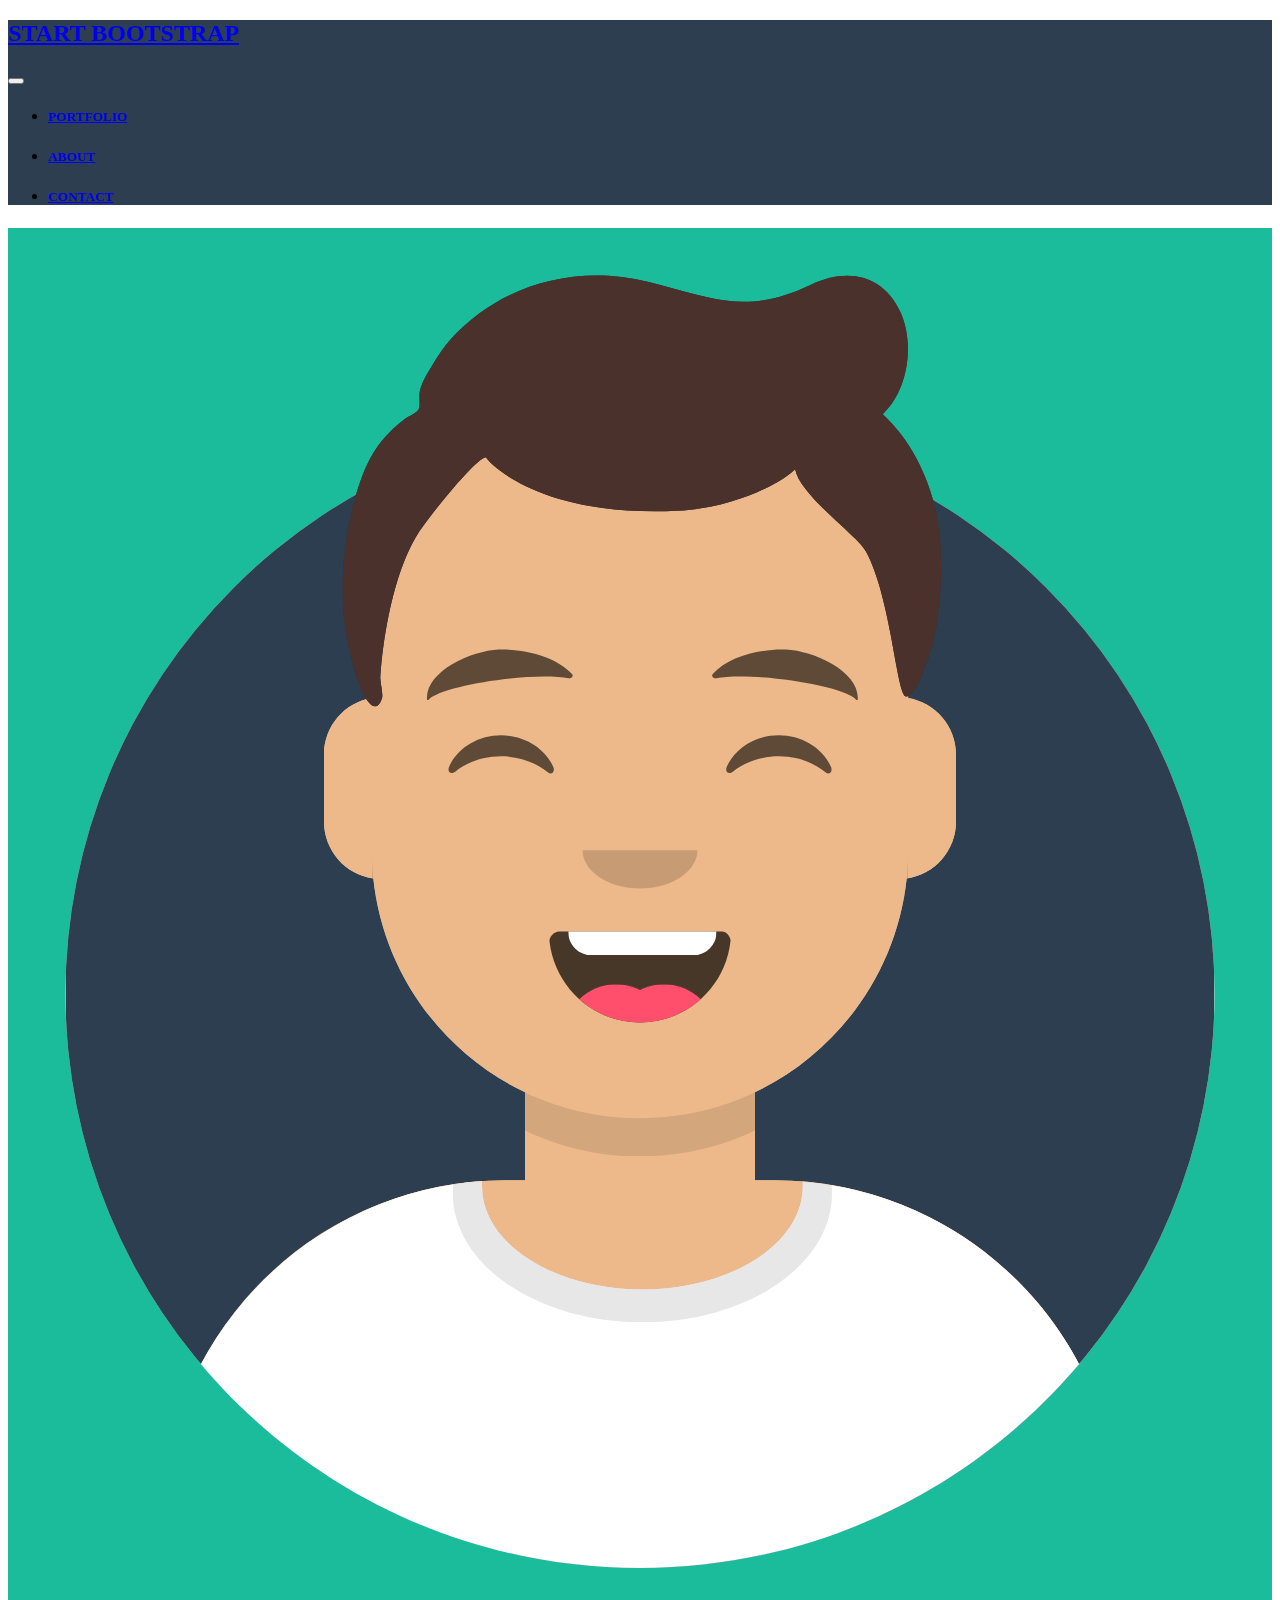
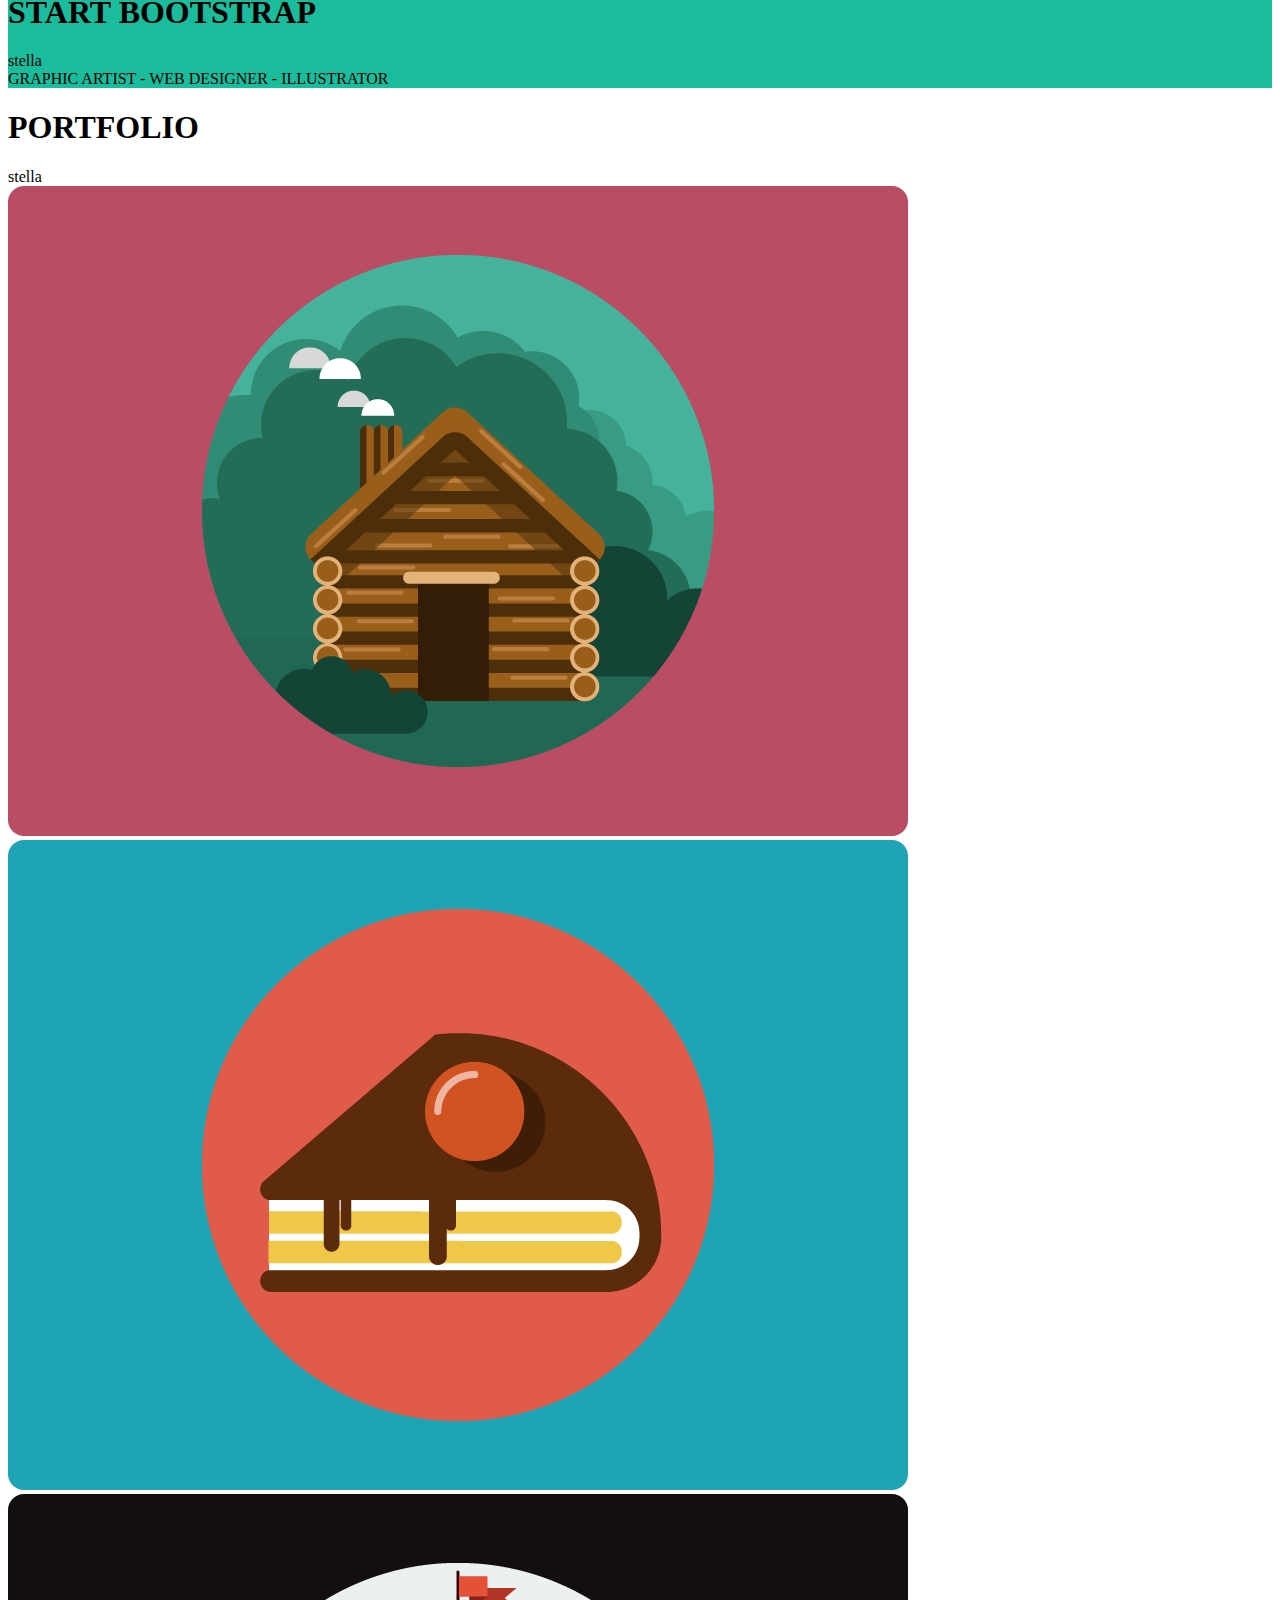
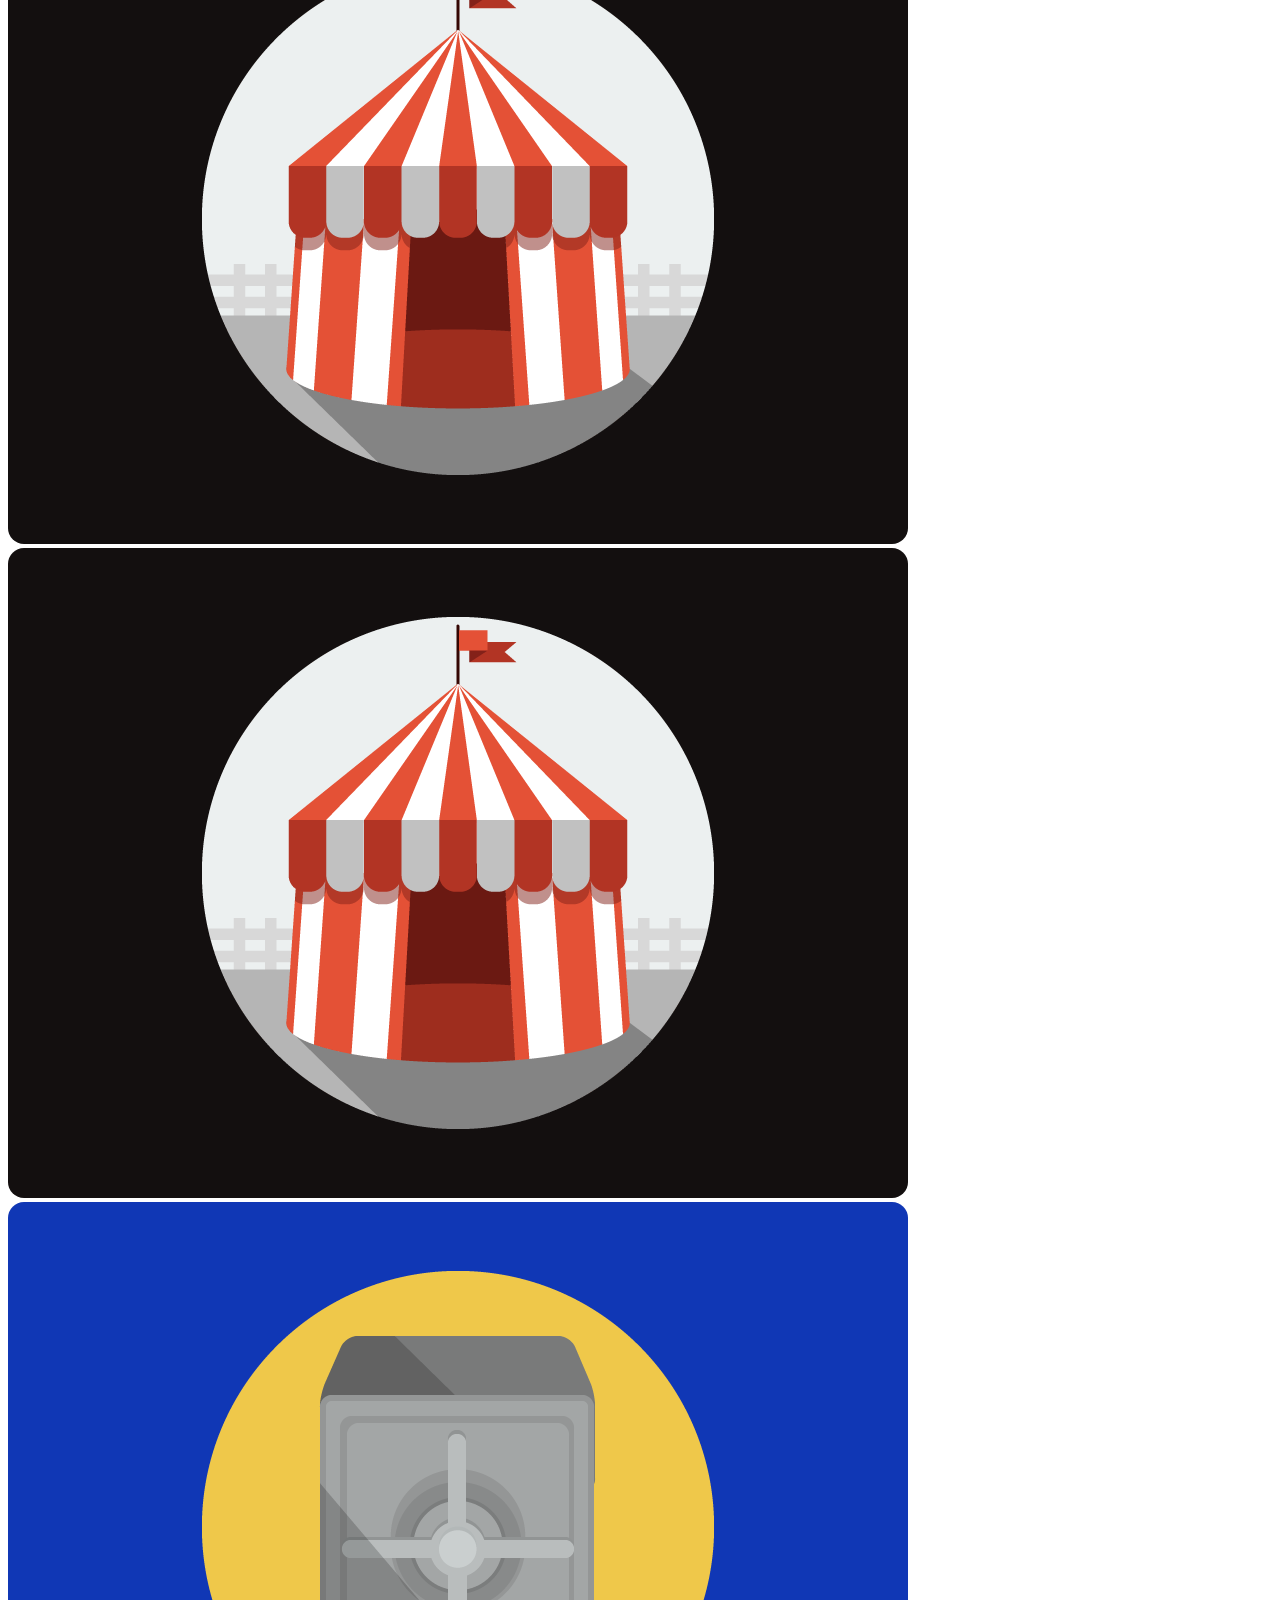
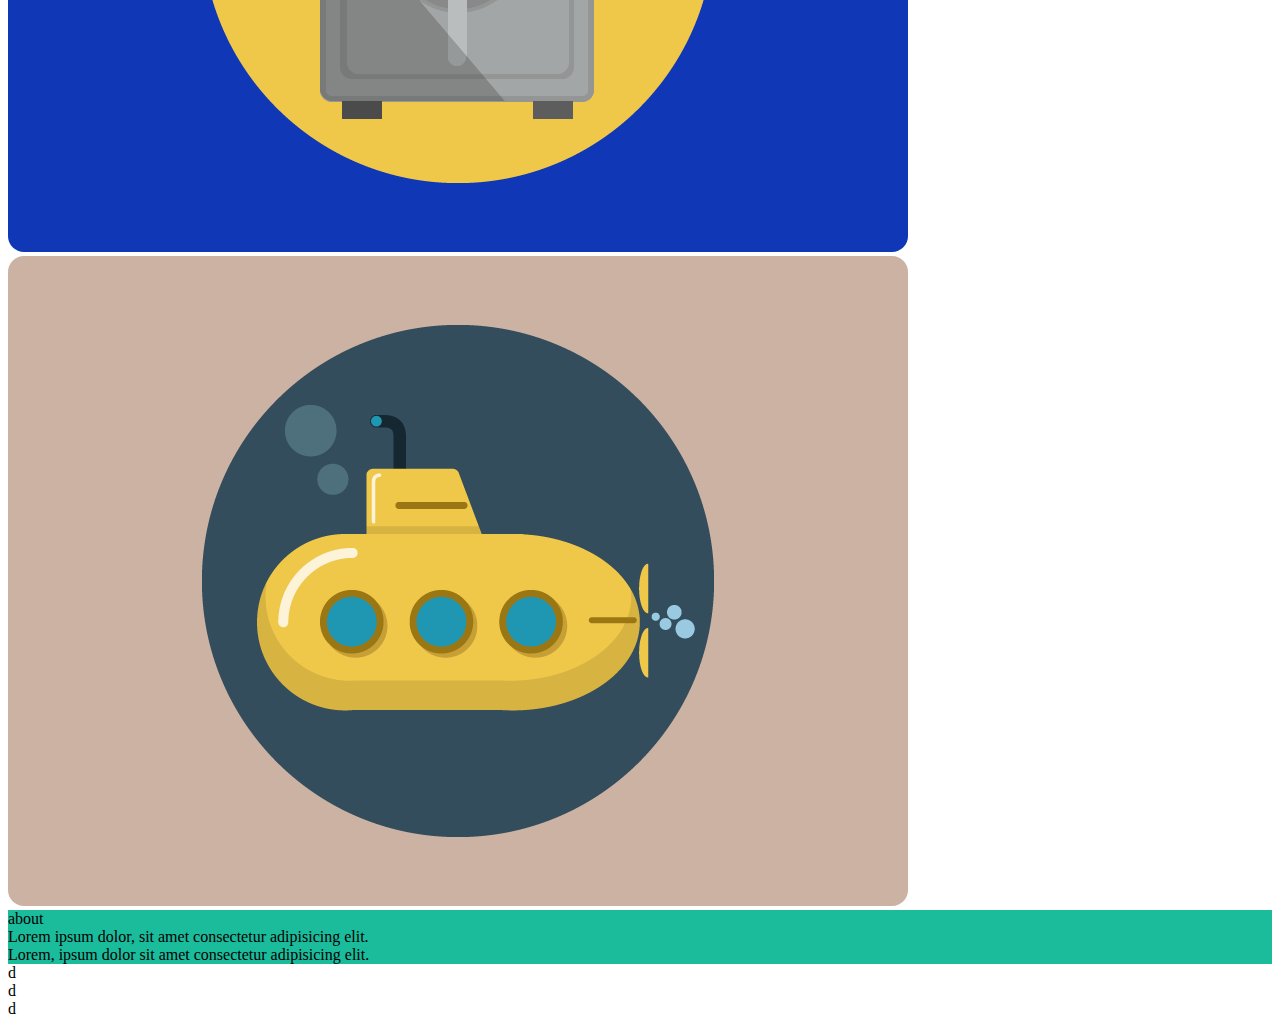
==== index.html @ a0b54e99 "sezione-tre card completa (manca la stella)" ====
<!DOCTYPE html>
<html lang="en">
<head>
     <meta charset="UTF-8">
     <meta http-equiv="X-UA-Compatible" content="IE=edge">
     <meta name="viewport" content="width=device-width, initial-scale=1.0">
     <title>Document</title>
     <link href="https://cdn.jsdelivr.net/npm/bootstrap@5.0.2/dist/css/bootstrap.min.css" rel="stylesheet" integrity="sha384-EVSTQN3/azprG1Anm3QDgpJLIm9Nao0Yz1ztcQTwFspd3yD65VohhpuuCOmLASjC" crossorigin="anonymous">
     <link rel="stylesheet" href="./style.css">

</head>
<body>
     
          
     
          
     
          <!-- Prima sezione -->
          
          <nav class="navbar navbar-expand-lg navbar-light colore_nav vh-40">
               <div class="container-fluid w-75">
                    
                    <a class="navbar-brand" href="#"><h2>START BOOTSTRAP</h2></a>
                    <button class="navbar-toggler" type="button" data-bs-toggle="collapse" data-bs-target="#navbarSupportedContent" aria-controls="navbarSupportedContent" aria-expanded="false" aria-label="Toggle navigation">
                         <span class="navbar-toggler-icon"></span>
                    </button>
     
                    <div class="collapse navbar-collapse" id="navbarSupportedContent">
                         
                         <ul class="d-flex navbar-nav me-auto mb-2 mb-lg-0">
                              <!-- CONTENITORE VUOTO SE NON LO METTO GLI ELEMENTI RIMANGONO ATTACATI ALLA PARTE SX / HO GIà PROVATO A INFILARE LA PARTE SX IN QUESTO CONTENITORE  -->
                         </ul>
     
                         <form class="d-flex">
                              
                              <ul class="navbar-nav me-auto mb-2 mb-lg-0 d-flex">
     
                                   <li class="nav-item">
                                        <a class="nav-link active" href="#"><h5>PORTFOLIO</h5></a>
                                   </li>
                                   <li class="nav-item">
                                        <a class="nav-link active" href="#"><h5>ABOUT</h5></a>
                                   </li>
                                   <li class="nav-item">
                                        <a class="nav-link active" href="#"><h5>CONTACT</h5></a>
                                   </li>
                                   
                              </ul>
                         </form>
                    </div>
               </div>
          </nav>
               

          <!-- /Prima sezione -->

          <!-- Seconda sezione -->
          <div class="row justify-content-md-center text-white colore_seconda_sezione display-6 py-5">
               <div class="container-fluid text-center">
                    <img class="w-25 img-fluid" src="./img/avatar.svg" alt="">
                    
                    <div class="row">
                         <div class="col-12"><h1 class="display-1">START BOOTSTRAP</h1></div>
                    </div>
                    <div class="row">
                         <div class="col-12">stella</div>
                    </div>
                    <div class="row">
                         <div class="col-12">GRAPHIC ARTIST - WEB DESIGNER - ILLUSTRATOR</div>
                    </div>
                    
               </div>
          </div>
          <!-- /Seconda sezione -->

          <!-- Terza sezione -->
          
          <div class="container-fluid text-center my-5">
               
               <div class="row">
                    <div class="col-12"><h1 class="display-1">PORTFOLIO</h1></div>
               </div>
               <div class="row">
                    <div class="col-12">stella</div>
               </div>
               
          </div>


          <div class="container-fluid w-75 my-5 ">
               <div class="row g-5">
                 <div class="col-4">
                   <img class="border_arrotondato mw-100" src="./img/cabin.png" alt="">
                 </div>
                 <div class="col-4">
                   <img class="border_arrotondato mw-100" src="./img/cake.png" alt="">
                 </div>
                 <div class="col-4">
                   <img class="border_arrotondato mw-100" src="./img/circus.png" alt="">
                 </div>
                 <div class="col-4">
                   <img class="border_arrotondato mw-100" src="./img/circus.png" alt="">
                 </div>
                 <div class="col-4">
                    <img class="border_arrotondato mw-100" src="./img/safe.png" alt="">
                  </div>
                  <div class="col-4">
                    <img class="border_arrotondato mw-100" src="./img/submarine.png" alt="">
                  </div>
               </div>
          </div>
          <!-- Terza sezione -->


          <!--Quarta sezione  -->
          <div class="row">

          </div>
          <!--Quarta sezione  -->

          <!-- Quinta sezione -->
          <div class="row justify-content-md-center text-white colore_seconda_sezione display-6">
               <div class="col-6 ">
                    about
               </div>
               <div class="col">Lorem ipsum dolor, sit amet consectetur adipisicing elit.</div>
               <div class="col">Lorem, ipsum dolor sit amet consectetur adipisicing elit.</div>
          </div>
          <!-- Quinta sezione -->

          <div class="row">d</div>

          <div class="row">d</div>

          <div class="row">d</div>
     
     
     
</body>
</html>
---- style.css ----
.colore_nav{
     background-color: #2c3e50;
}

.colore_seconda_sezione{
     background-color: #1abc9c;
}


.border_arrotondato{
     border-radius: 1rem;
}
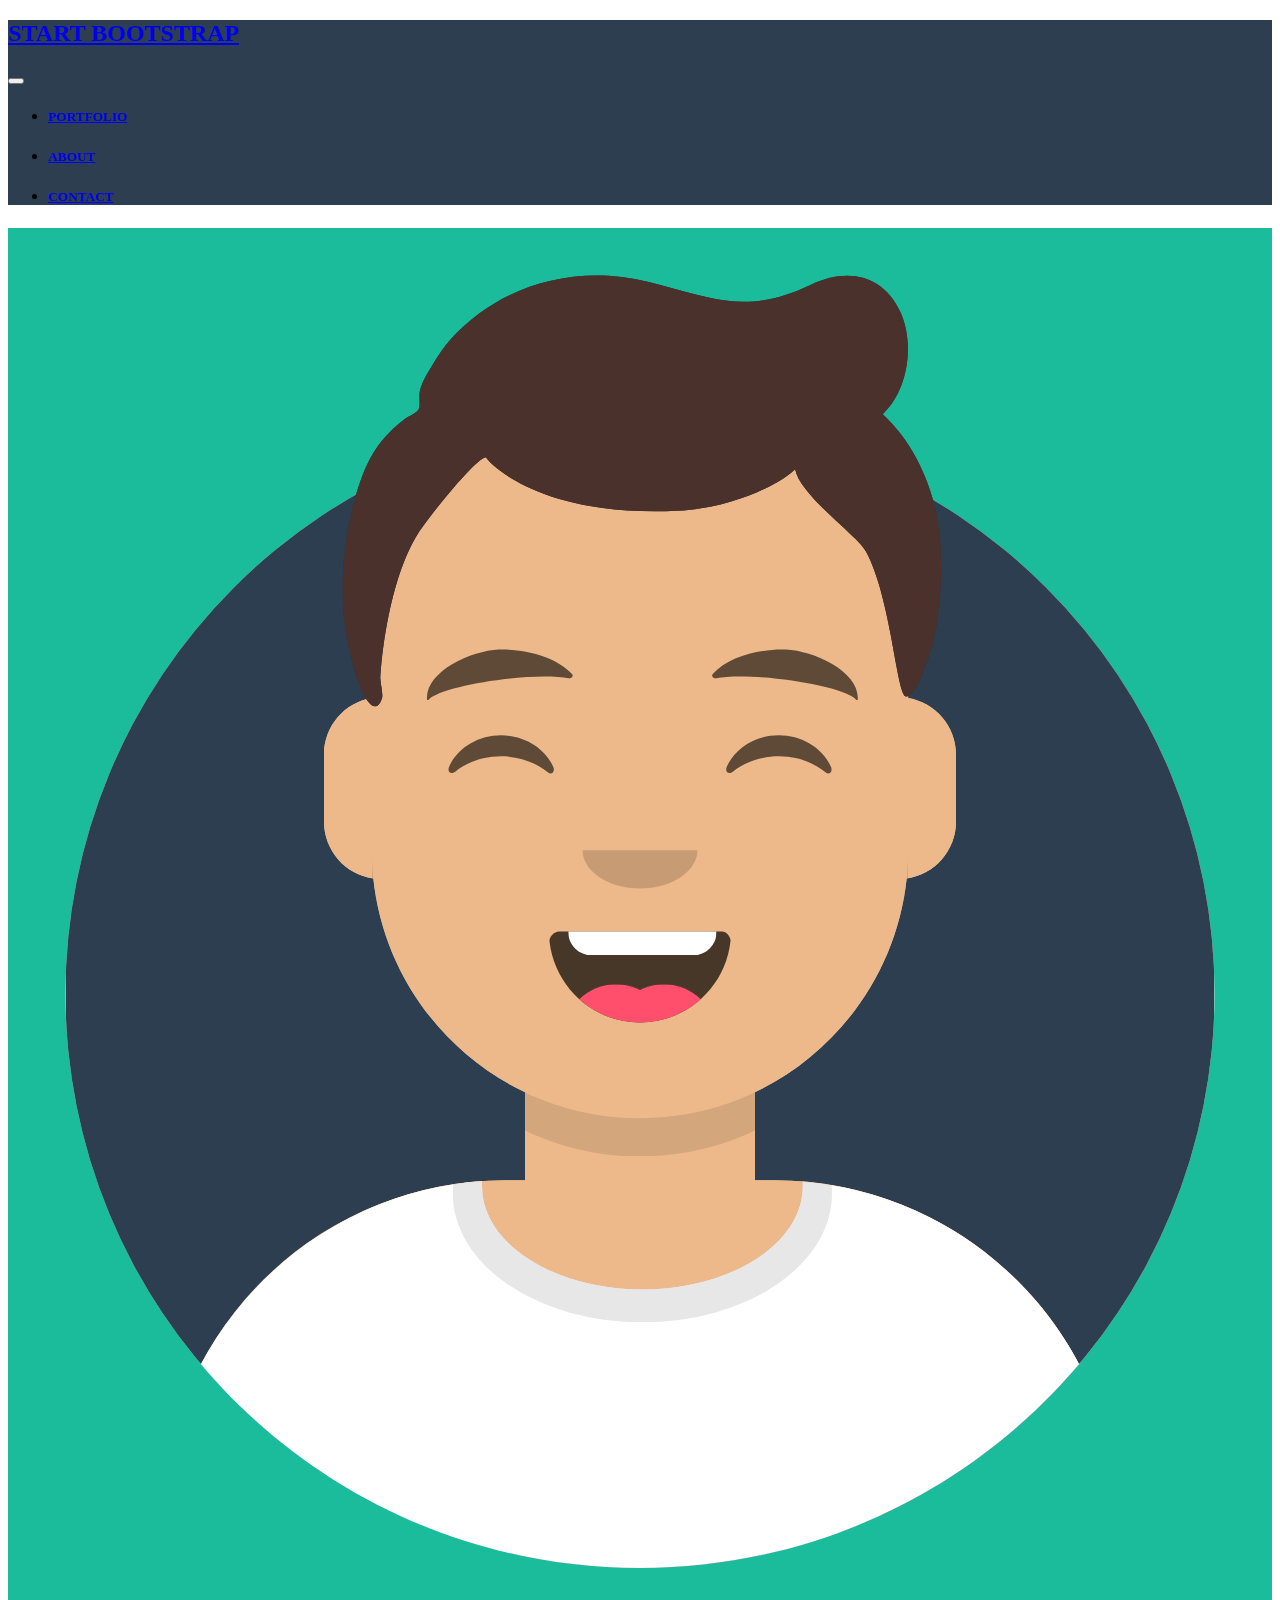
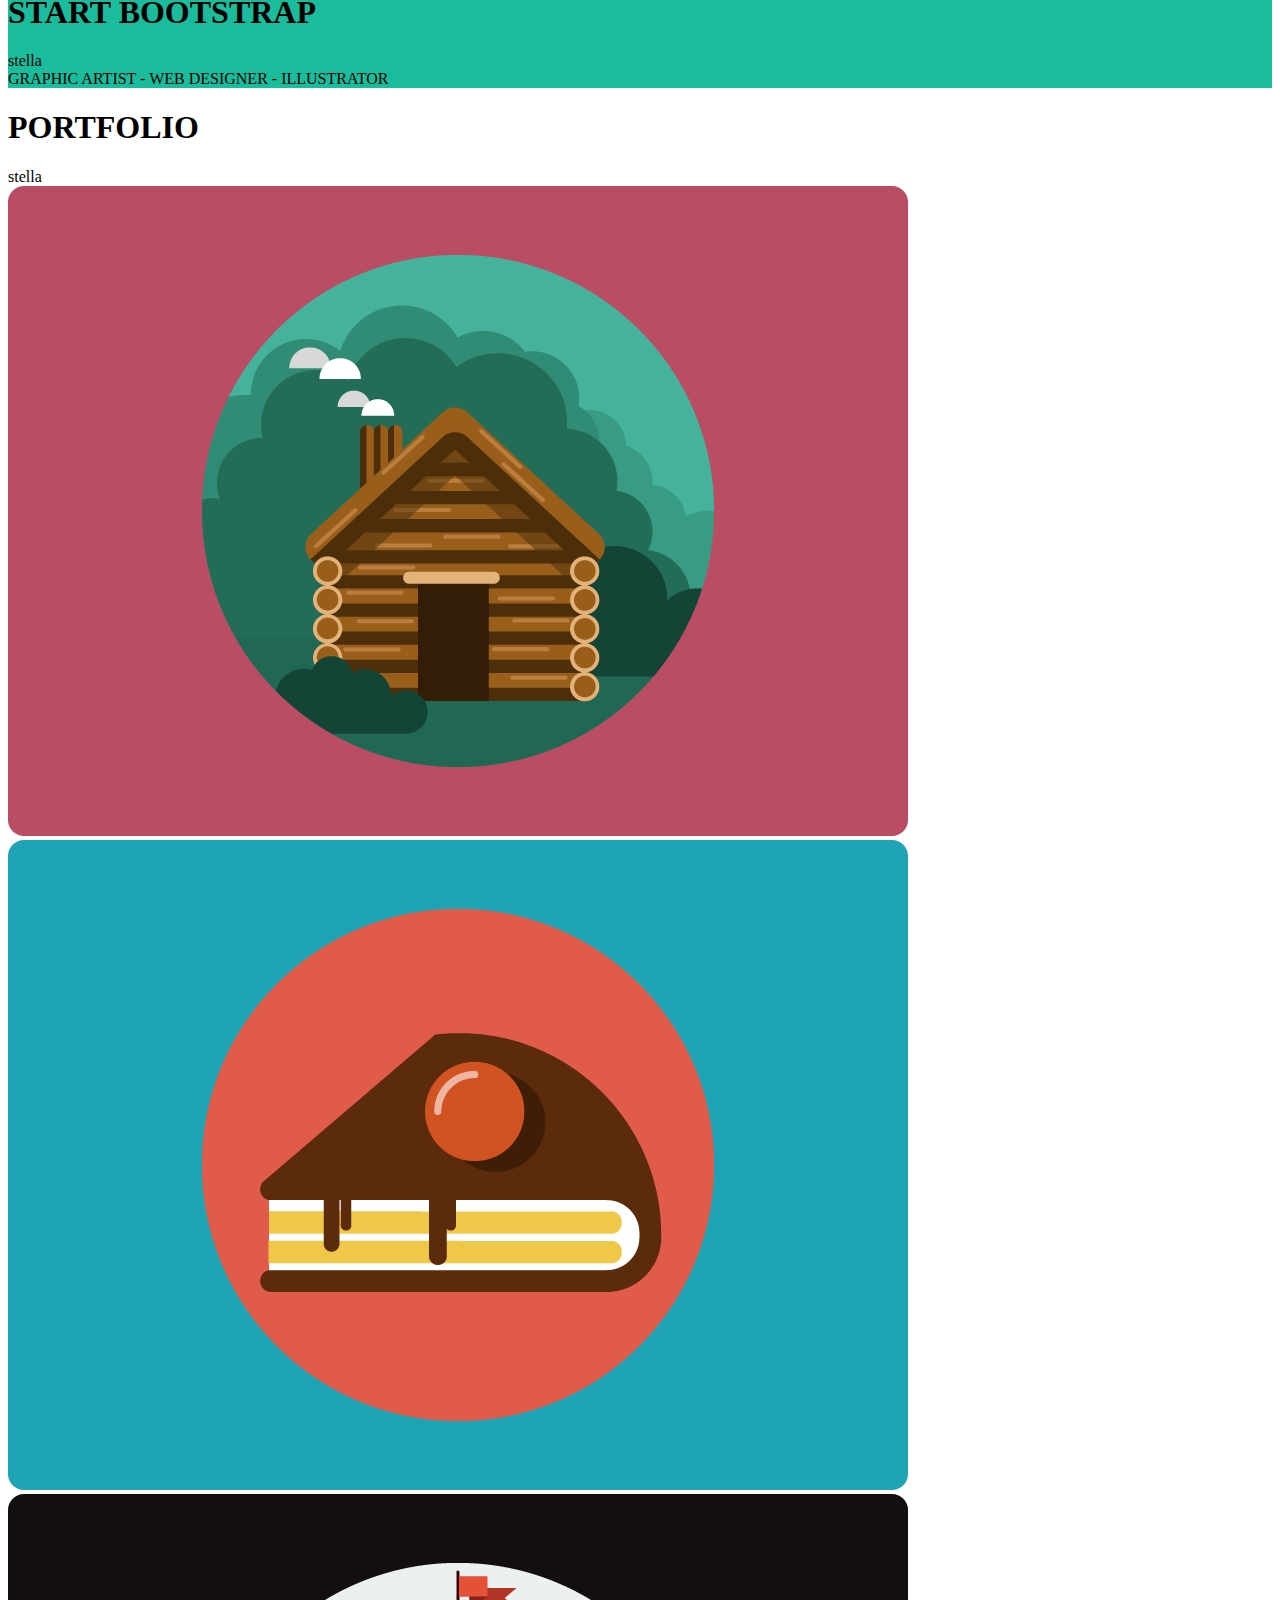
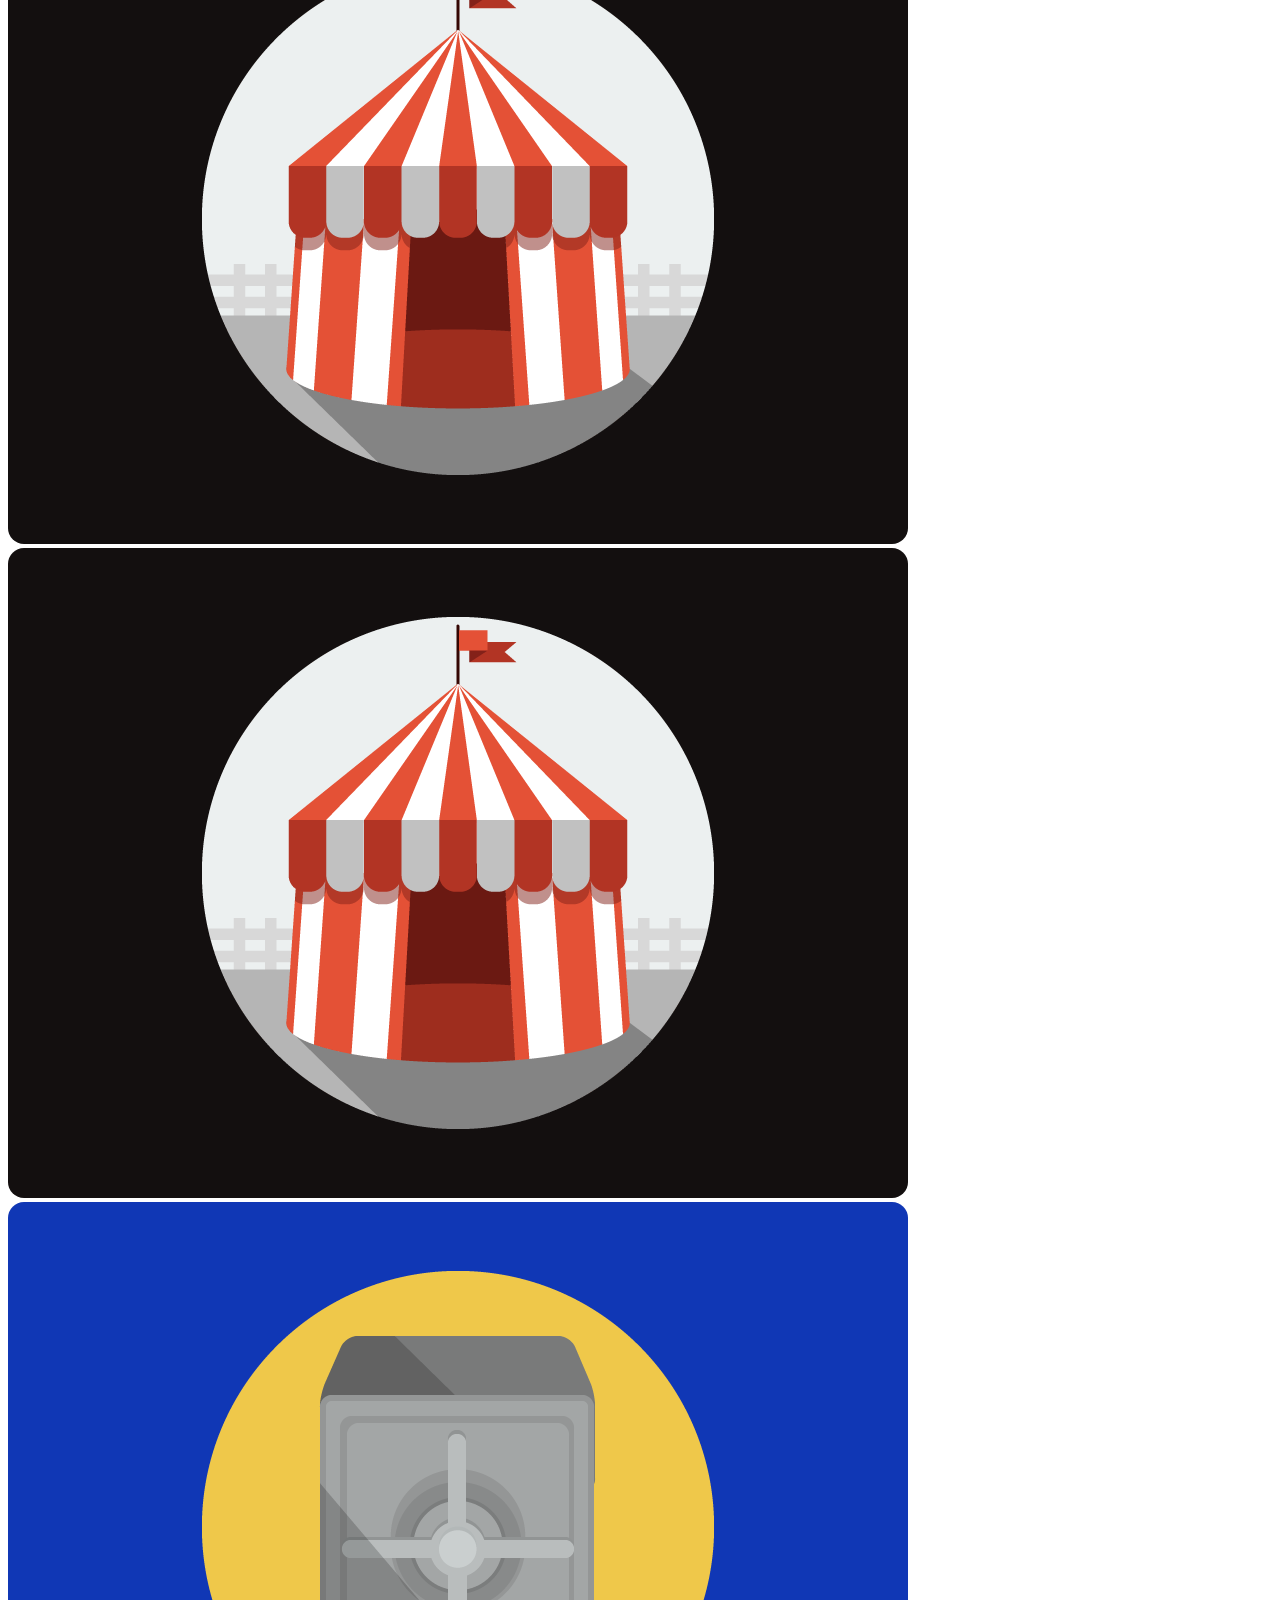
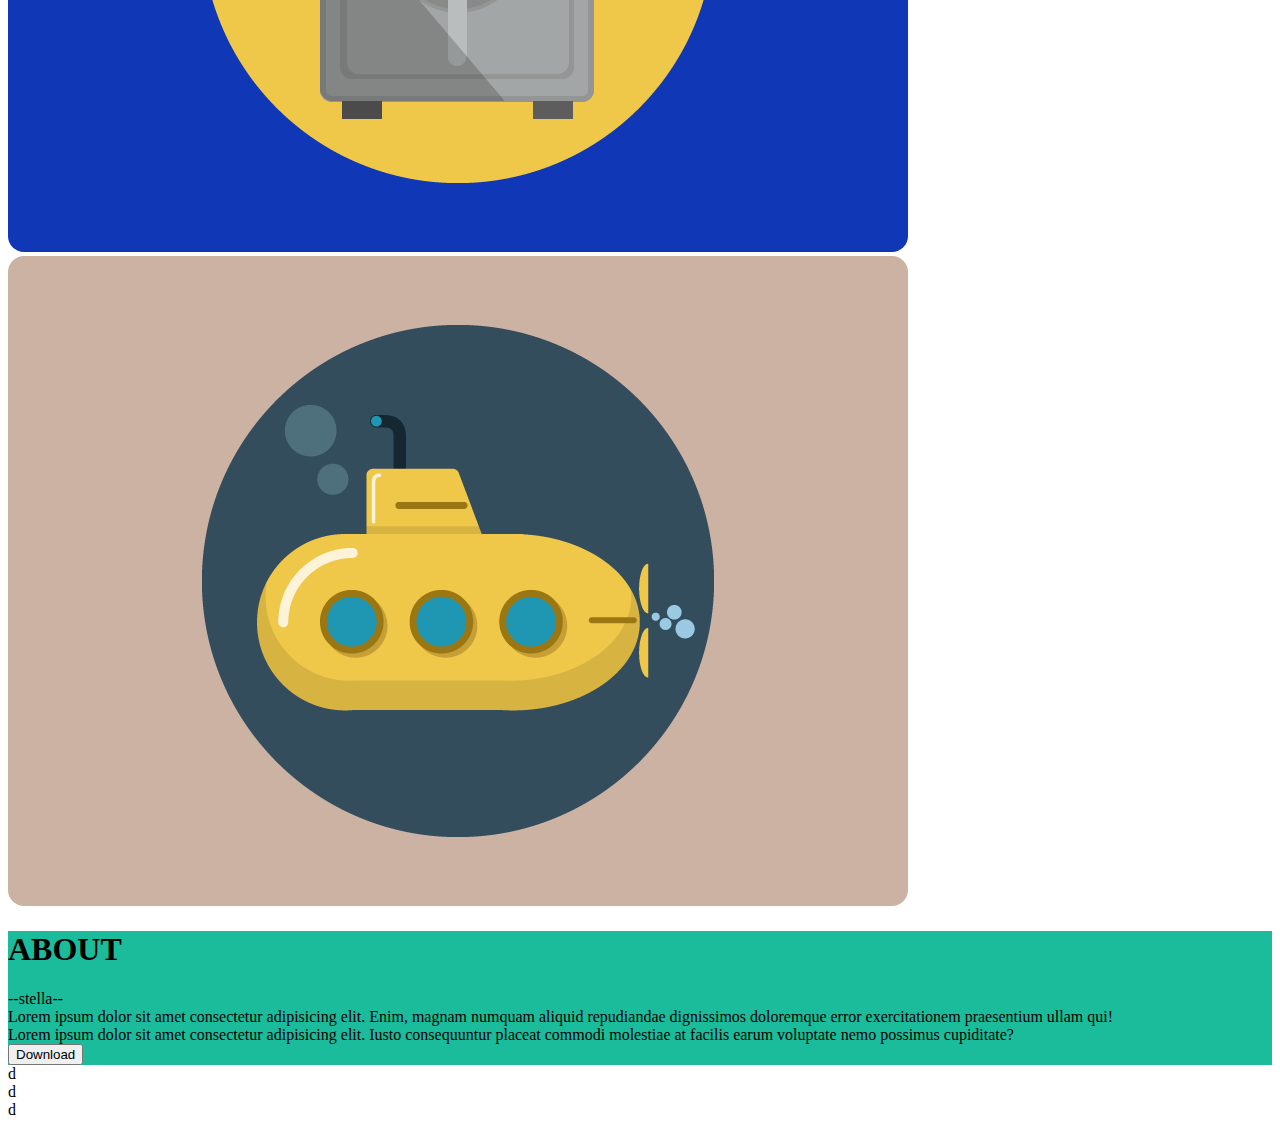
==== commit 09033aea: "quarta sezione completa senza stella" ====
--- a/index.html
+++ b/index.html
@@ -6,7 +6,9 @@
      <meta name="viewport" content="width=device-width, initial-scale=1.0">
      <title>Document</title>
      <link href="https://cdn.jsdelivr.net/npm/bootstrap@5.0.2/dist/css/bootstrap.min.css" rel="stylesheet" integrity="sha384-EVSTQN3/azprG1Anm3QDgpJLIm9Nao0Yz1ztcQTwFspd3yD65VohhpuuCOmLASjC" crossorigin="anonymous">
+     <link rel="stylesheet" href="https://use.fontawesome.com/releases/v5.1.1/css/all.css" integrity="sha384-O8whS3fhG2OnA5Kas0Y9l3cfpmYjapjI0E4theH4iuMD+pLhbf6JI0jIMfYcK3yZ" crossorigin="anonymous">
      <link rel="stylesheet" href="./style.css">
+
 
 </head>
 <body>
@@ -74,7 +76,6 @@
           <!-- /Seconda sezione -->
 
           <!-- Terza sezione -->
-          
           <div class="container-fluid text-center my-5">
                
                <div class="row">
@@ -85,7 +86,6 @@
                </div>
                
           </div>
-
 
           <div class="container-fluid w-75 my-5 ">
                <div class="row g-5">
@@ -113,19 +113,35 @@
 
 
           <!--Quarta sezione  -->
-          <div class="row">
+          <div class="container-fluid text-white colore_seconda_sezione display-6 py-5">
 
+               <div class="row text-center">
+                    <h1>ABOUT</h1>
+                    <div>--stella--</div>
+
+               </div>
+
+
+               <div class="row justify-content-center w-75 mx-auto py-5">
+                    <div class="col">
+                         Lorem ipsum dolor sit amet consectetur adipisicing elit. Enim, magnam numquam aliquid repudiandae dignissimos doloremque error exercitationem praesentium ullam qui!
+                    </div>
+
+                    <div class="col">
+                         Lorem ipsum dolor sit amet consectetur adipisicing elit. Iusto consequuntur placeat commodi molestiae at facilis earum voluptate nemo possimus cupiditate?
+                    </div>
+               
+               </div>
+               
+               <div class="text-center py-3">
+                    <button type="button" class="btn btn-outline-light"><i class="p-1 fas fa-download"></i>Download</button>
+               </div>
+               
           </div>
           <!--Quarta sezione  -->
 
           <!-- Quinta sezione -->
-          <div class="row justify-content-md-center text-white colore_seconda_sezione display-6">
-               <div class="col-6 ">
-                    about
-               </div>
-               <div class="col">Lorem ipsum dolor, sit amet consectetur adipisicing elit.</div>
-               <div class="col">Lorem, ipsum dolor sit amet consectetur adipisicing elit.</div>
-          </div>
+          
           <!-- Quinta sezione -->
 
           <div class="row">d</div>
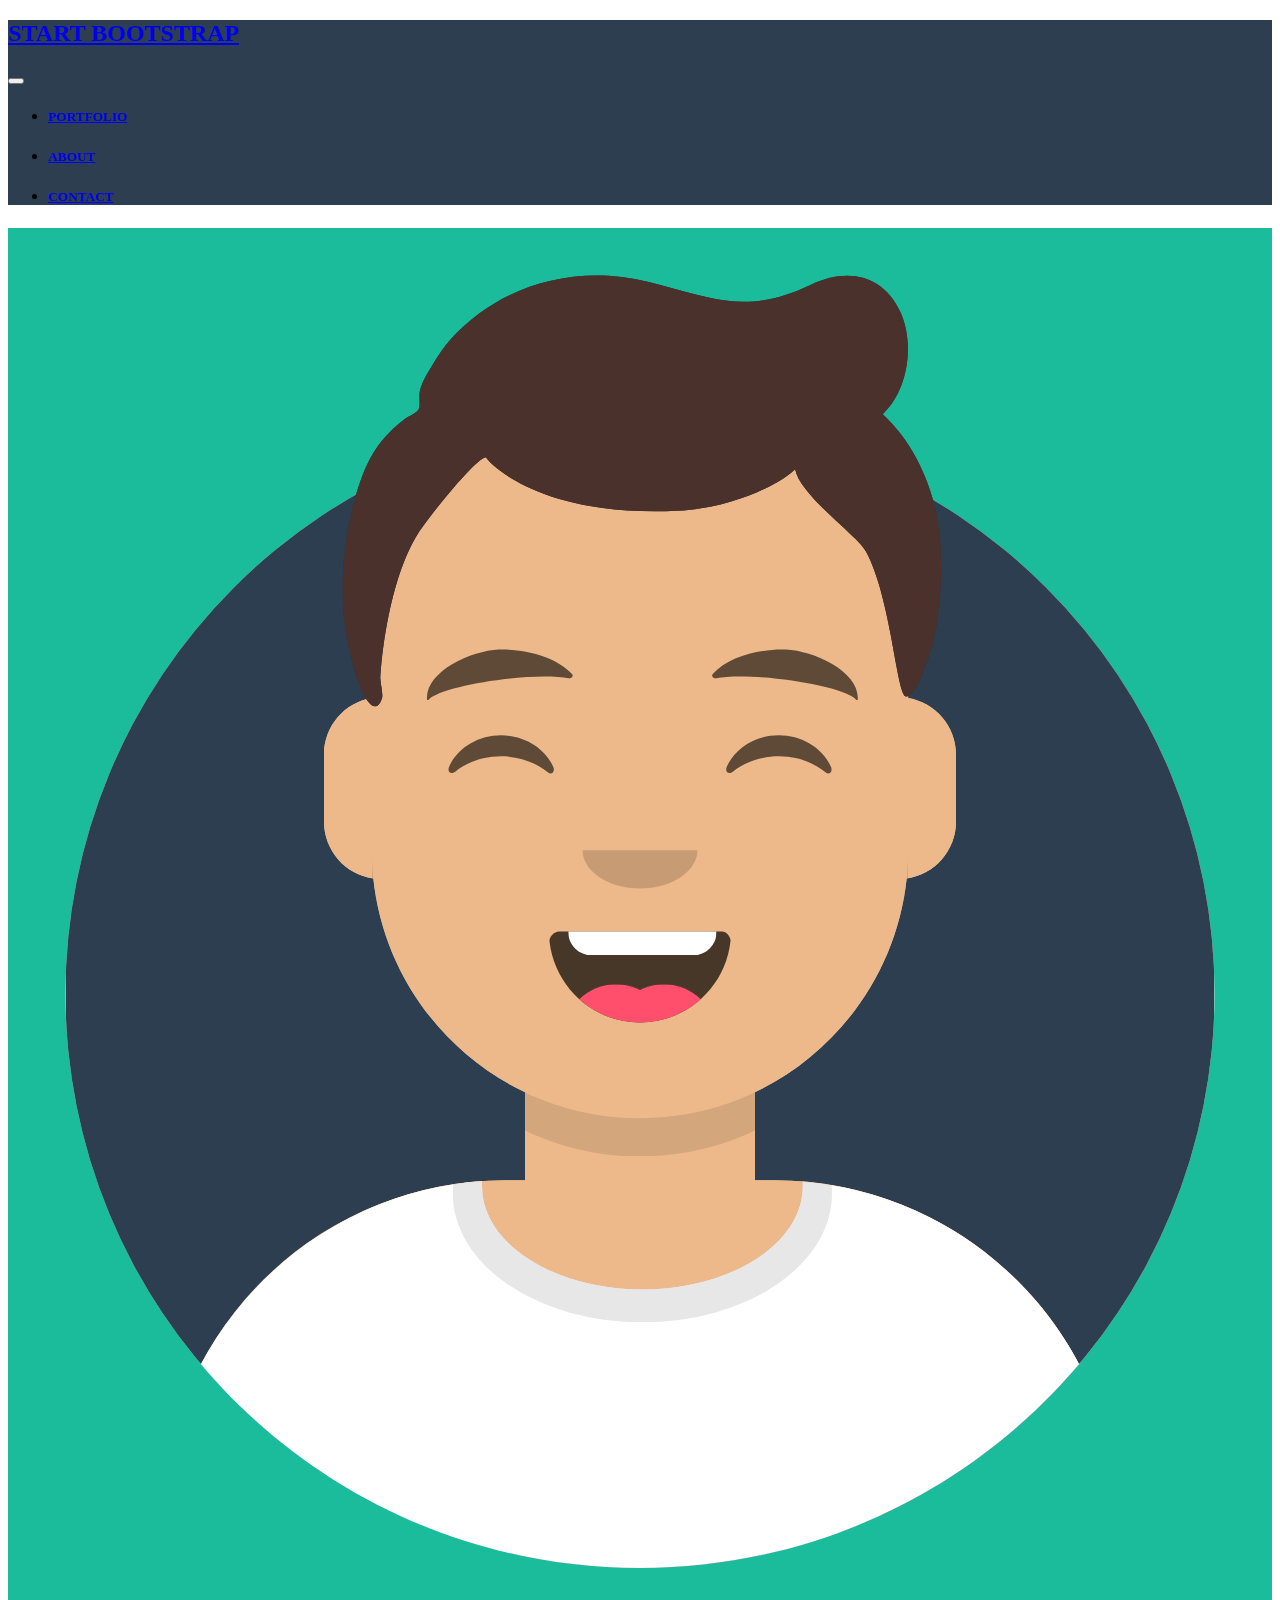
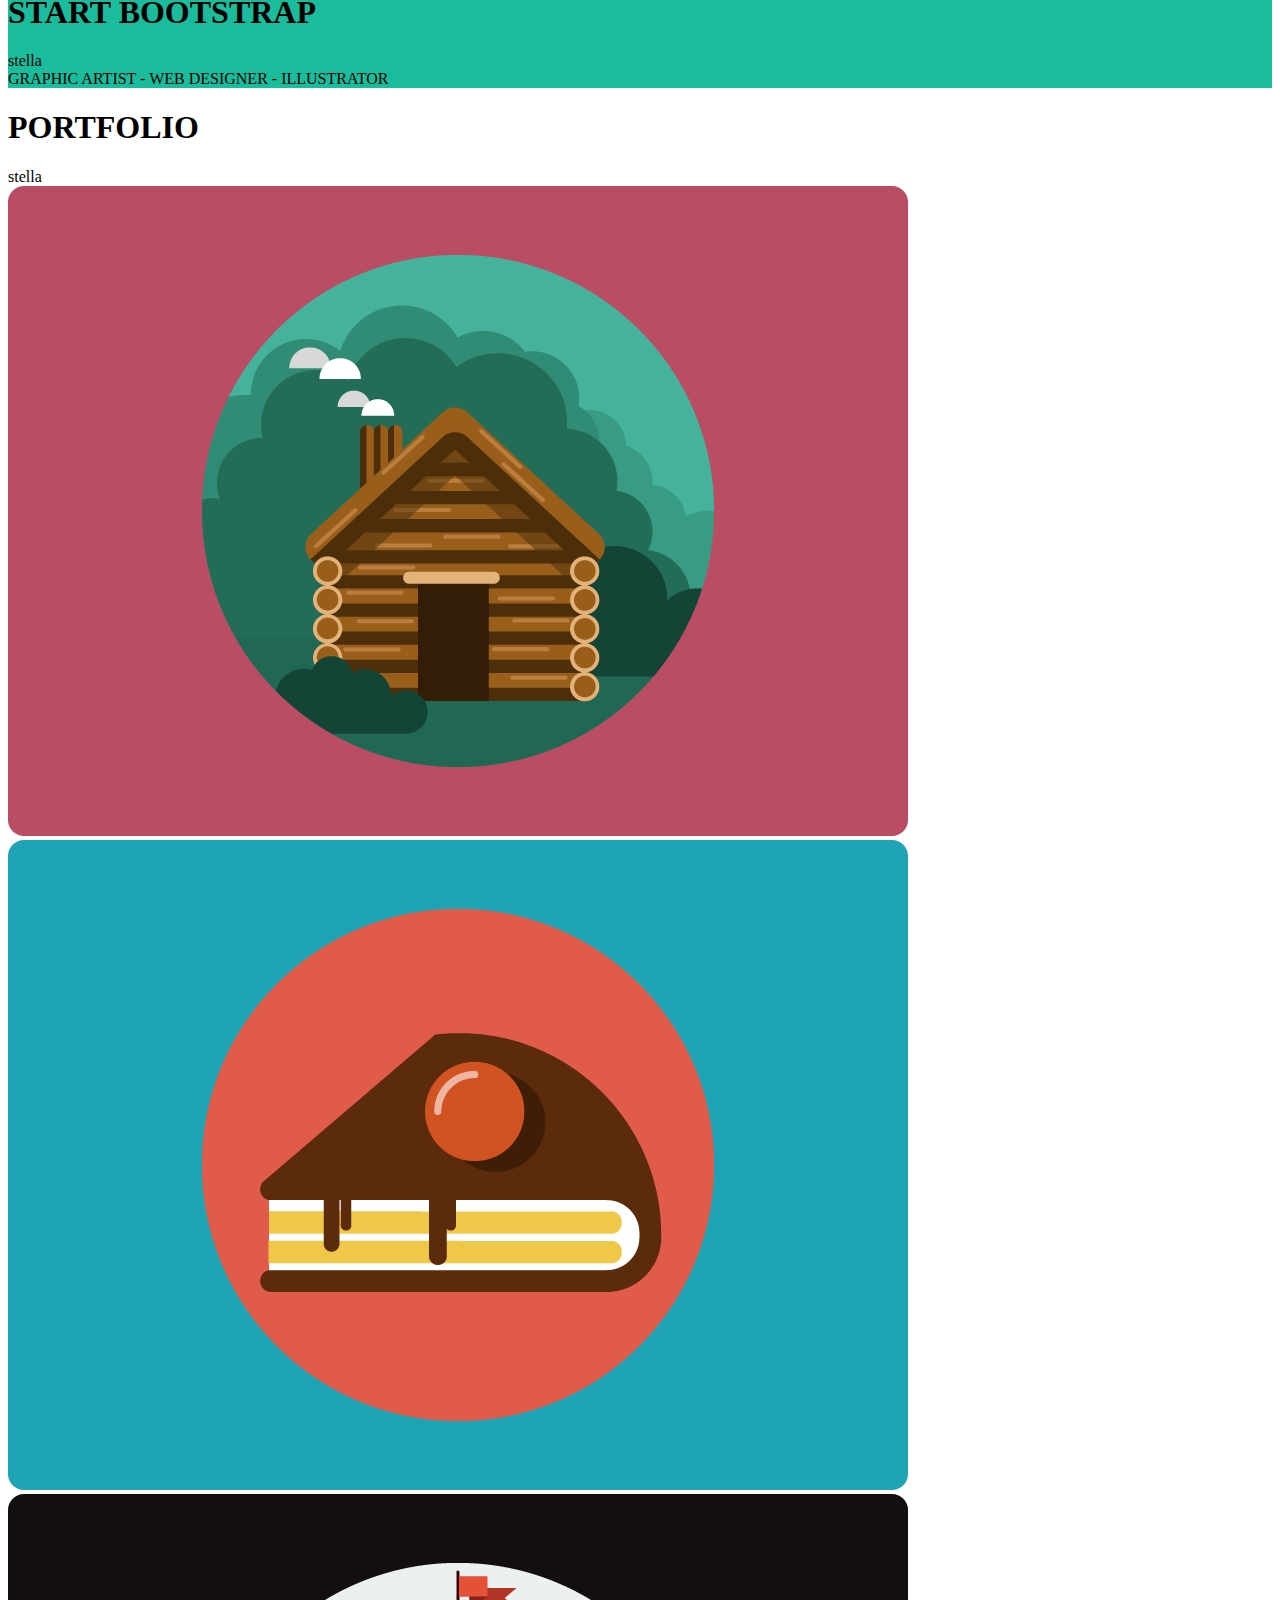
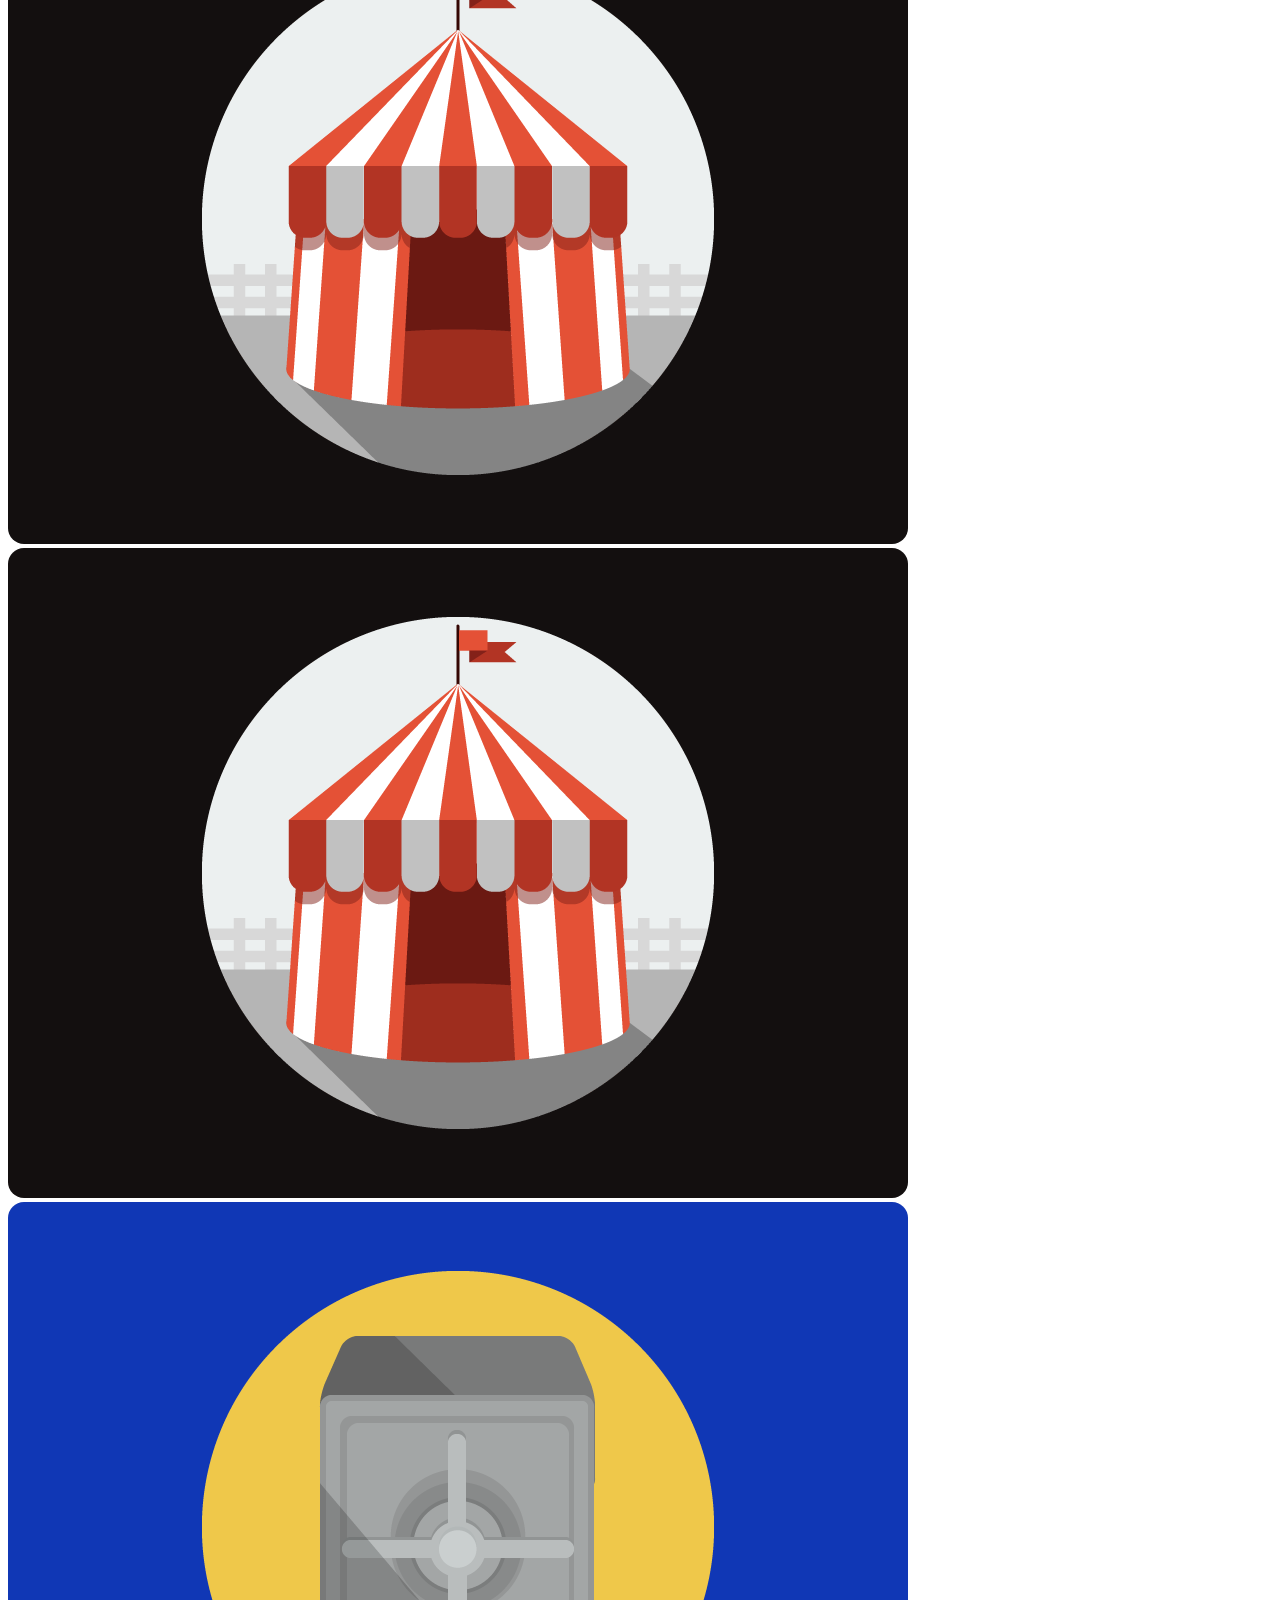
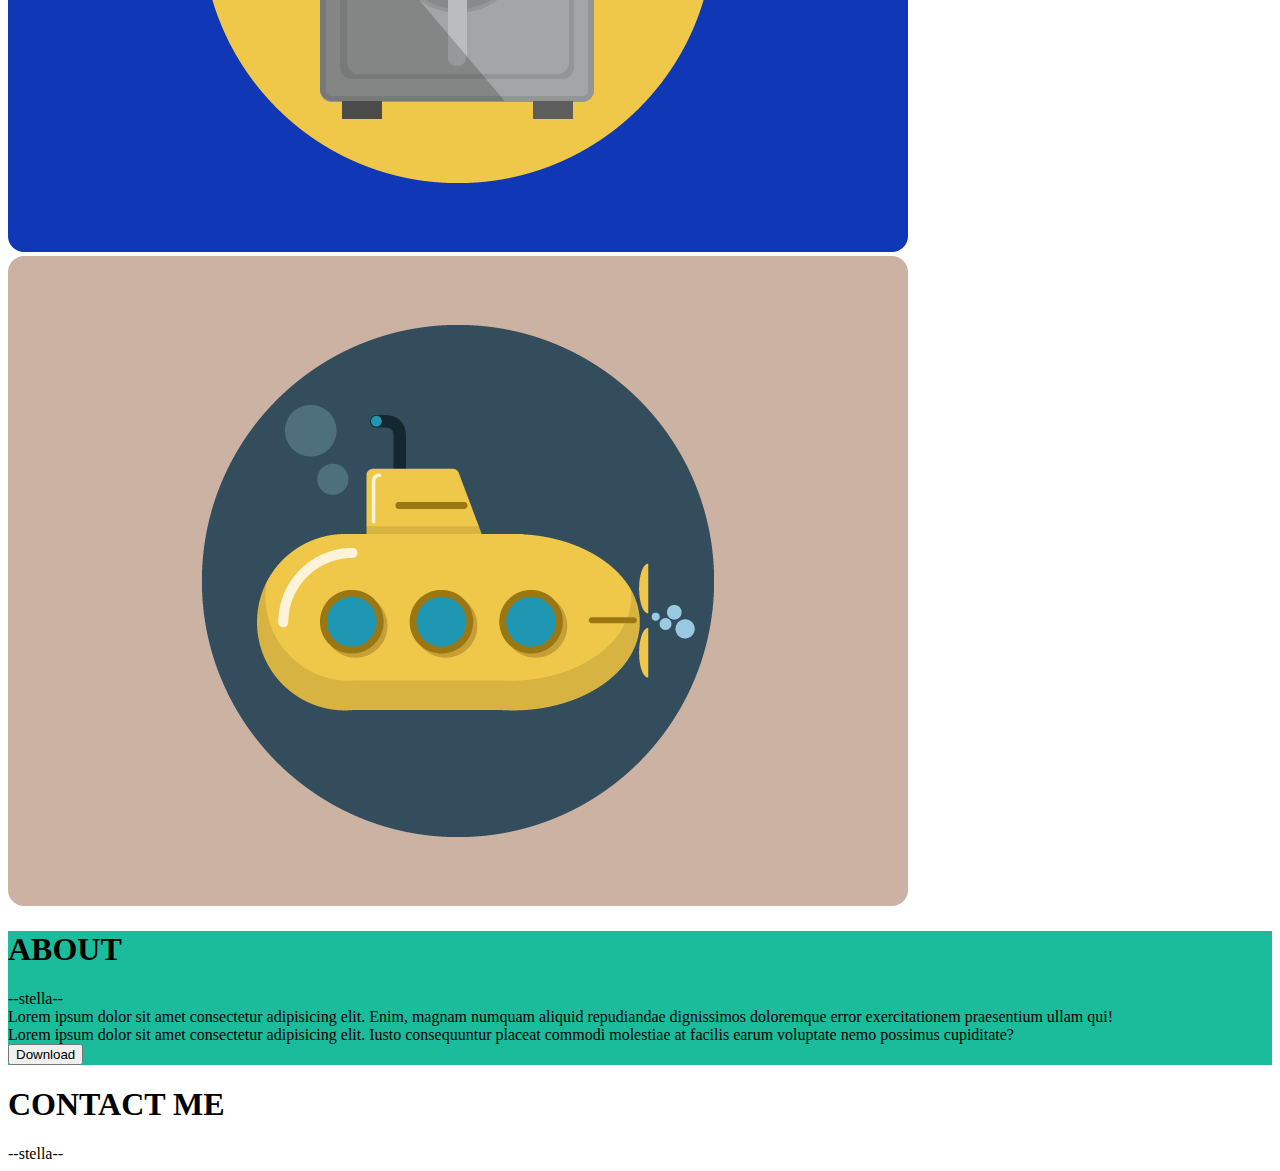
==== commit a80edb02: "prova form personalizzato" ====
--- a/index.html
+++ b/index.html
@@ -141,14 +141,25 @@
           <!--Quarta sezione  -->
 
           <!-- Quinta sezione -->
-          
+          <div class="container-fluid text-dark display-6 py-5">
+
+               <div class="row text-center">
+                    <h1>CONTACT ME</h1>
+                    <div>--stella--</div>
+
+               </div>
+
+
+
+
+
+
+          </div>          
           <!-- Quinta sezione -->
 
-          <div class="row">d</div>
+          
 
-          <div class="row">d</div>
-
-          <div class="row">d</div>
+          
      
      
      
--- a/style.css
+++ b/style.css
@@ -10,3 +10,10 @@
 .border_arrotondato{
      border-radius: 1rem;
 }
+
+.bordo_personale{
+     border-bottom: lawngreen 1px solid;
+     border-top: none;
+     border-right: none;
+     border-left: none;
+}
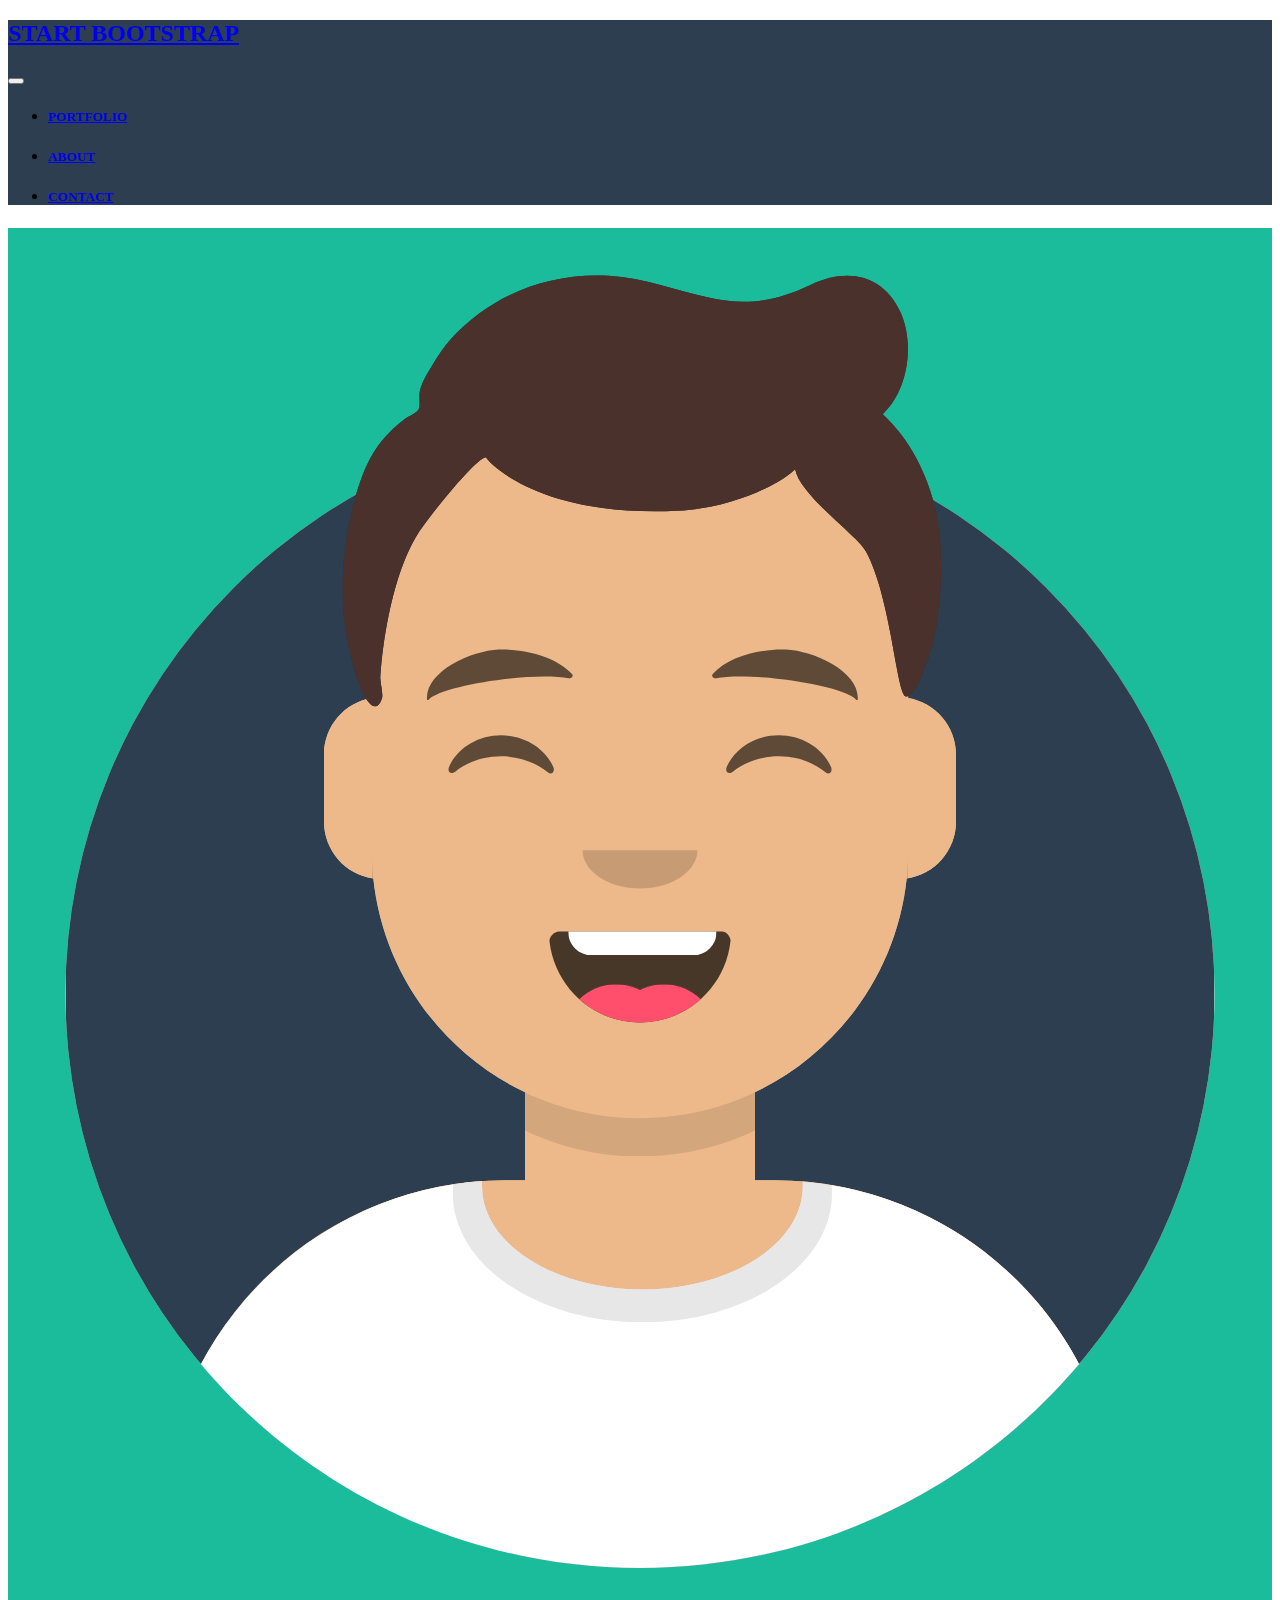
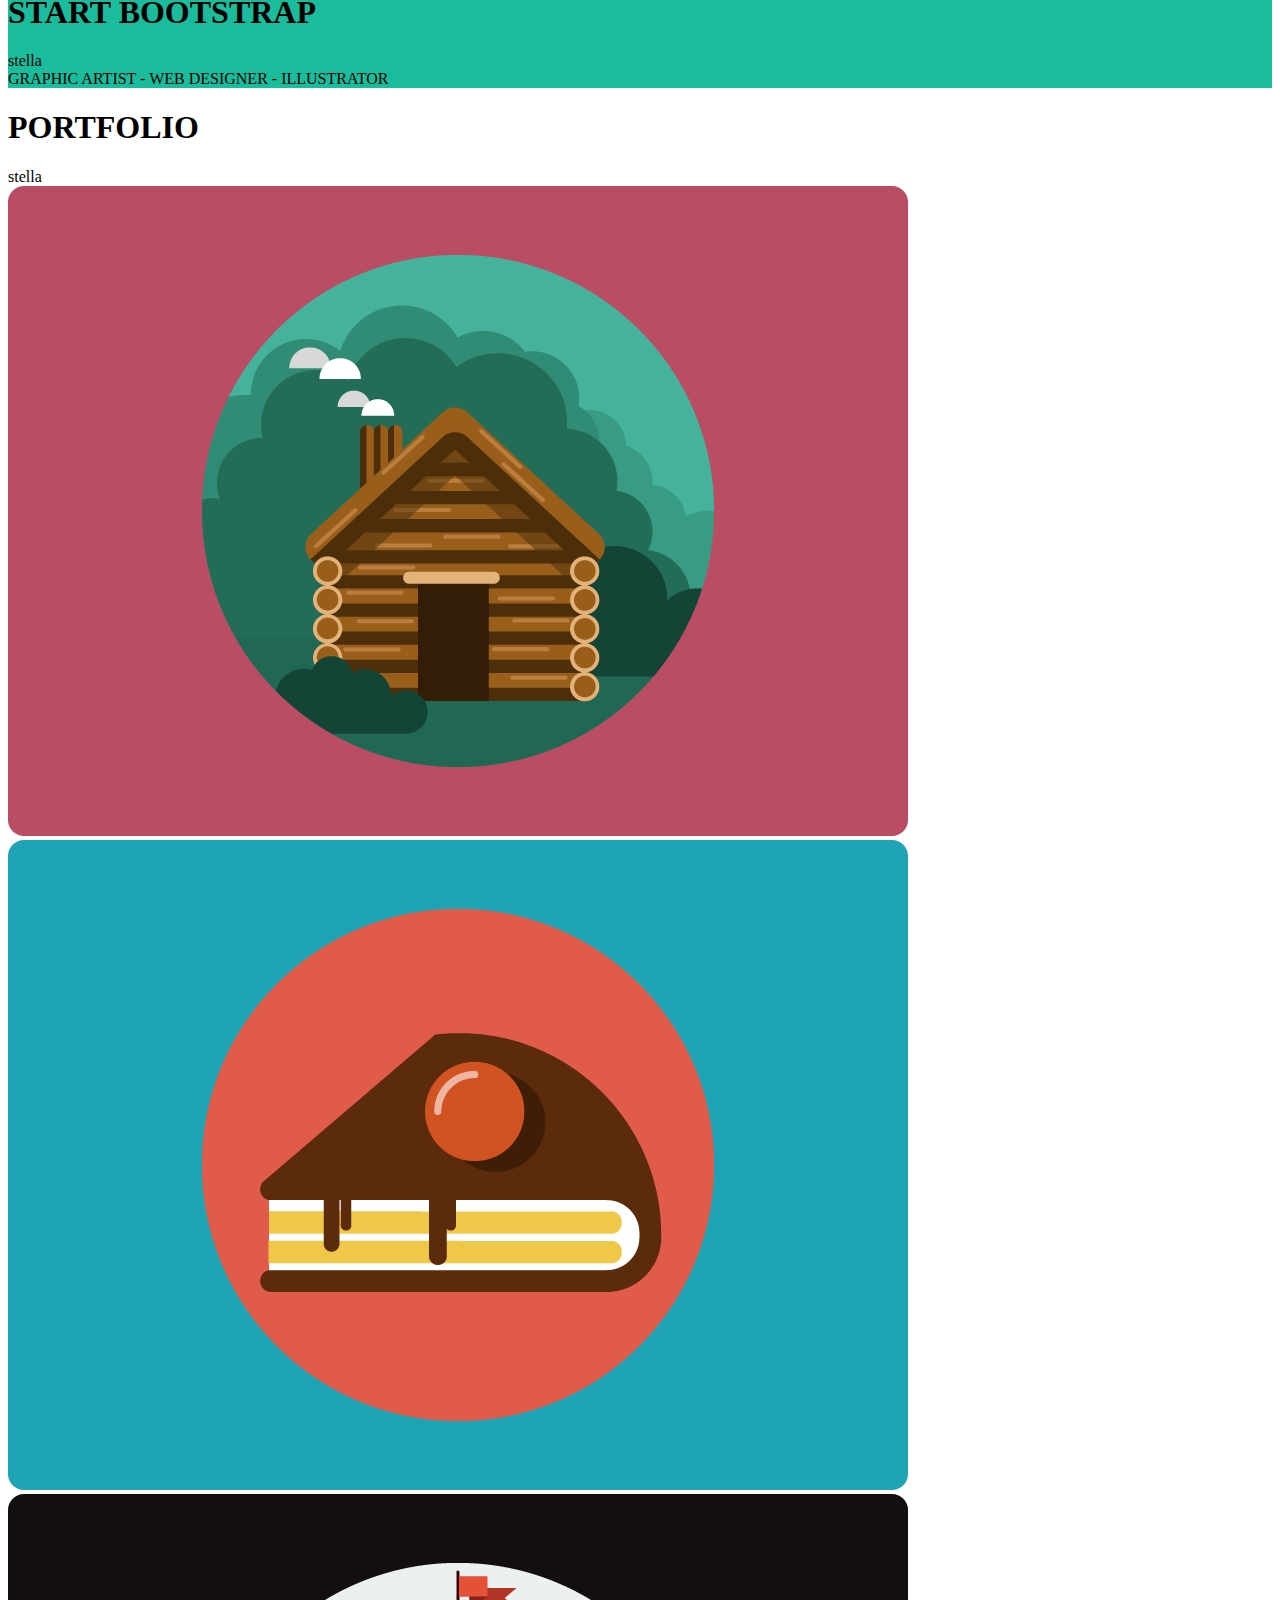
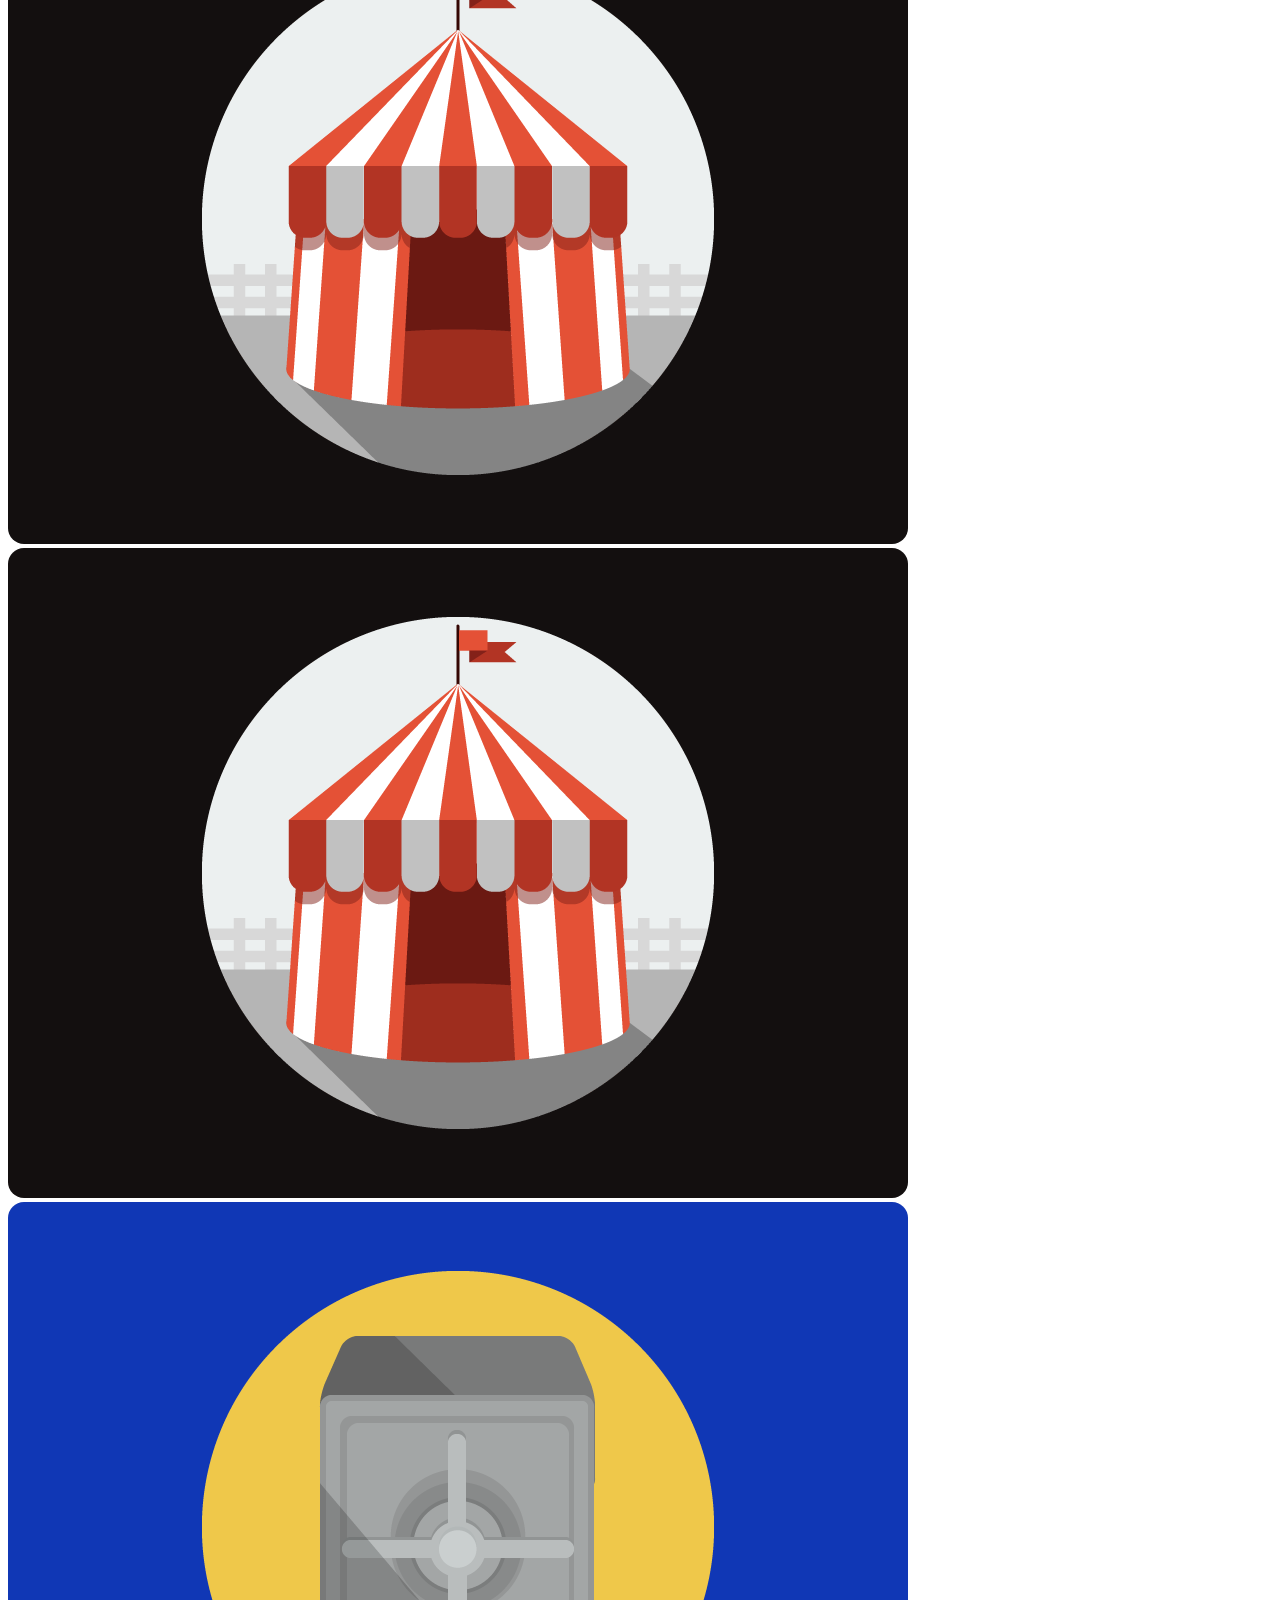
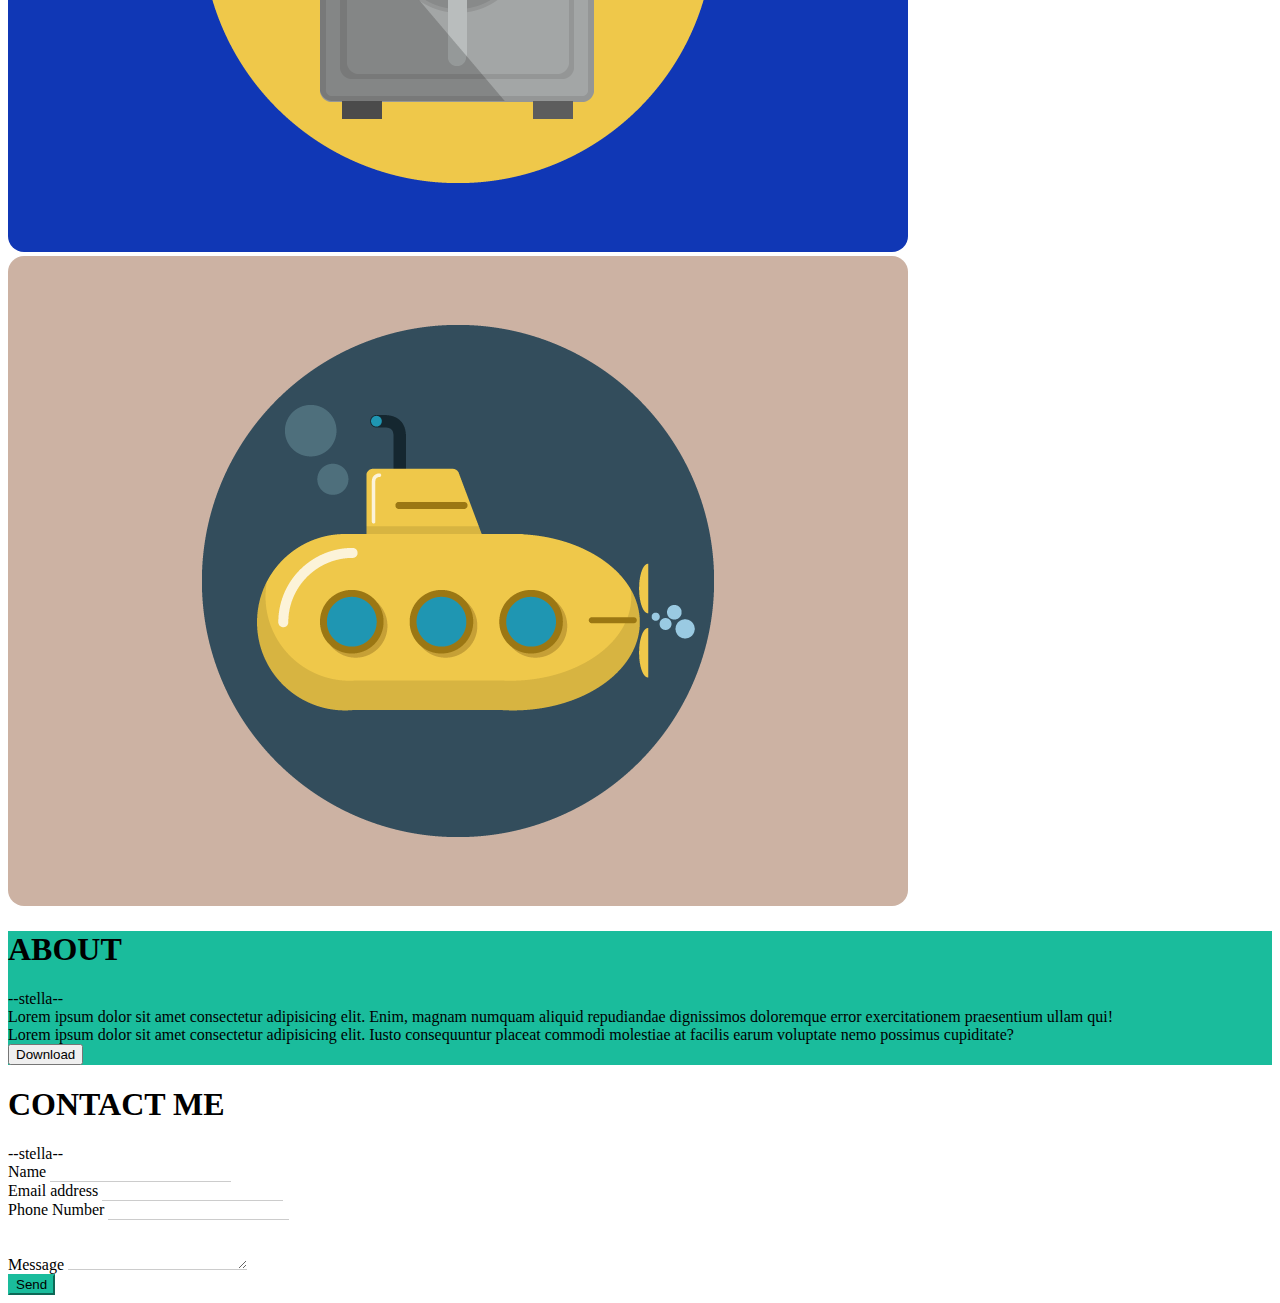
==== commit 2e48ed16: "Sezione _ quinta  quella con il form completa" ====
--- a/index.html
+++ b/index.html
@@ -122,7 +122,7 @@
                </div>
 
 
-               <div class="row justify-content-center w-75 mx-auto py-5">
+               <div class="row justify-content-center w-50 mx-auto py-5">
                     <div class="col">
                          Lorem ipsum dolor sit amet consectetur adipisicing elit. Enim, magnam numquam aliquid repudiandae dignissimos doloremque error exercitationem praesentium ullam qui!
                     </div>
@@ -149,9 +149,30 @@
 
                </div>
 
-
-
-
+               <form class="w-50 mx-auto">
+          
+                    <div class="mb-3">
+                         <label for="exampleInputEmail1" class="form-label">Name</label>
+                         <input type="email" class="form-control bordo_personale" id="exampleInputEmail1" aria-describedby="emailHelp">
+                       </div>
+          
+                    <div class="mb-3">
+                      <label for="exampleInputEmail1" class="form-label">Email address</label>
+                      <input type="email" class="form-control bordo_personale" id="exampleInputEmail1" aria-describedby="emailHelp">
+                    </div>
+          
+                    <div class="mb-3">
+                      <label for="exampleInputPassword1" class="form-label">Phone Number</label>
+                      <input type="password" class="form-control bordo_personale" id="exampleInputPassword1">
+                    </div>
+          
+                    <div class="mb-3">
+                         <label for="exampleFormControlTextarea1" class="form-label">Message</label>
+                         <textarea class="form-control bordo_personale" id="exampleFormControlTextarea1" rows="3"></textarea>
+                    </div>
+                    
+                    <button type="submit" class="btn btn-primary send_colore">Send</button>
+               </form>
 
 
           </div>          
--- a/style.css
+++ b/style.css
@@ -12,8 +12,13 @@
 }
 
 .bordo_personale{
-     border-bottom: lawngreen 1px solid;
+     border-bottom: #cccccc 1px solid;
      border-top: none;
      border-right: none;
      border-left: none;
 }
+
+.send_colore{
+     background-color: #1abc9c;
+     border-color:#1abc9c ;
+}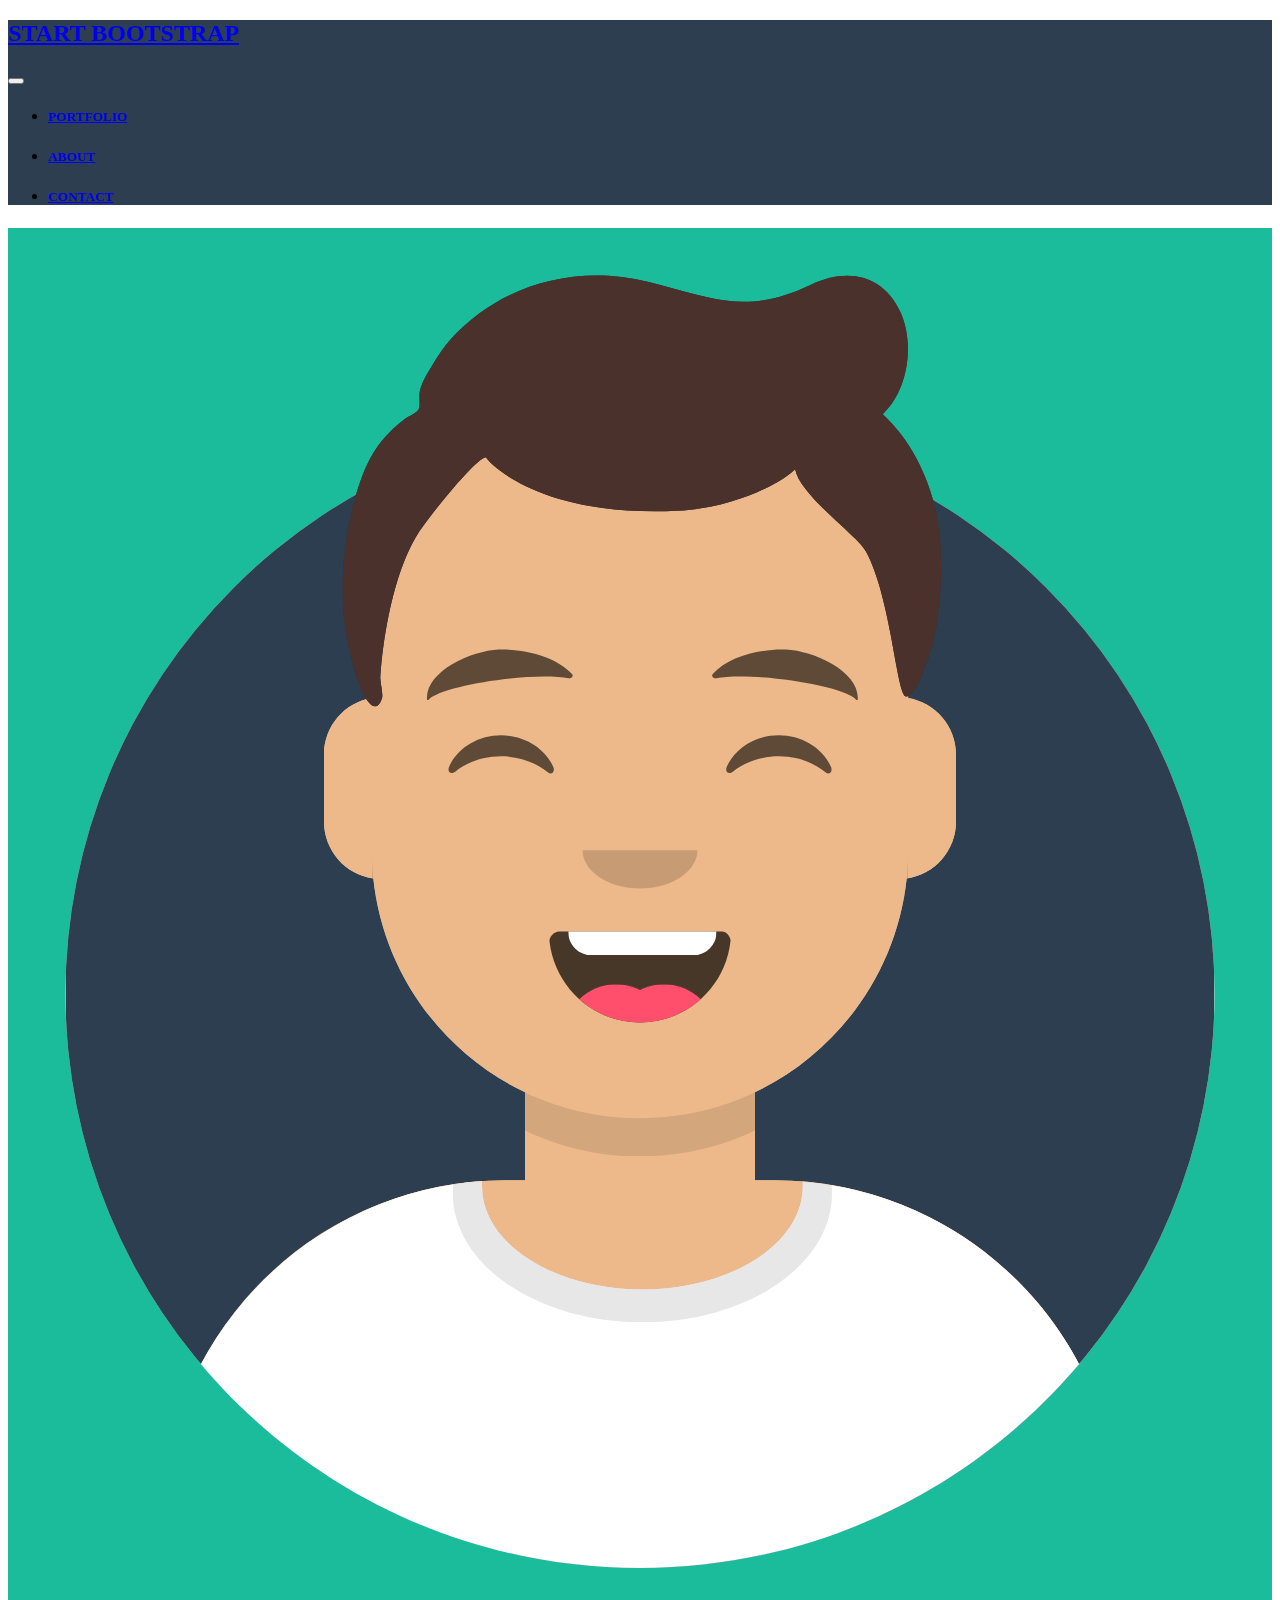
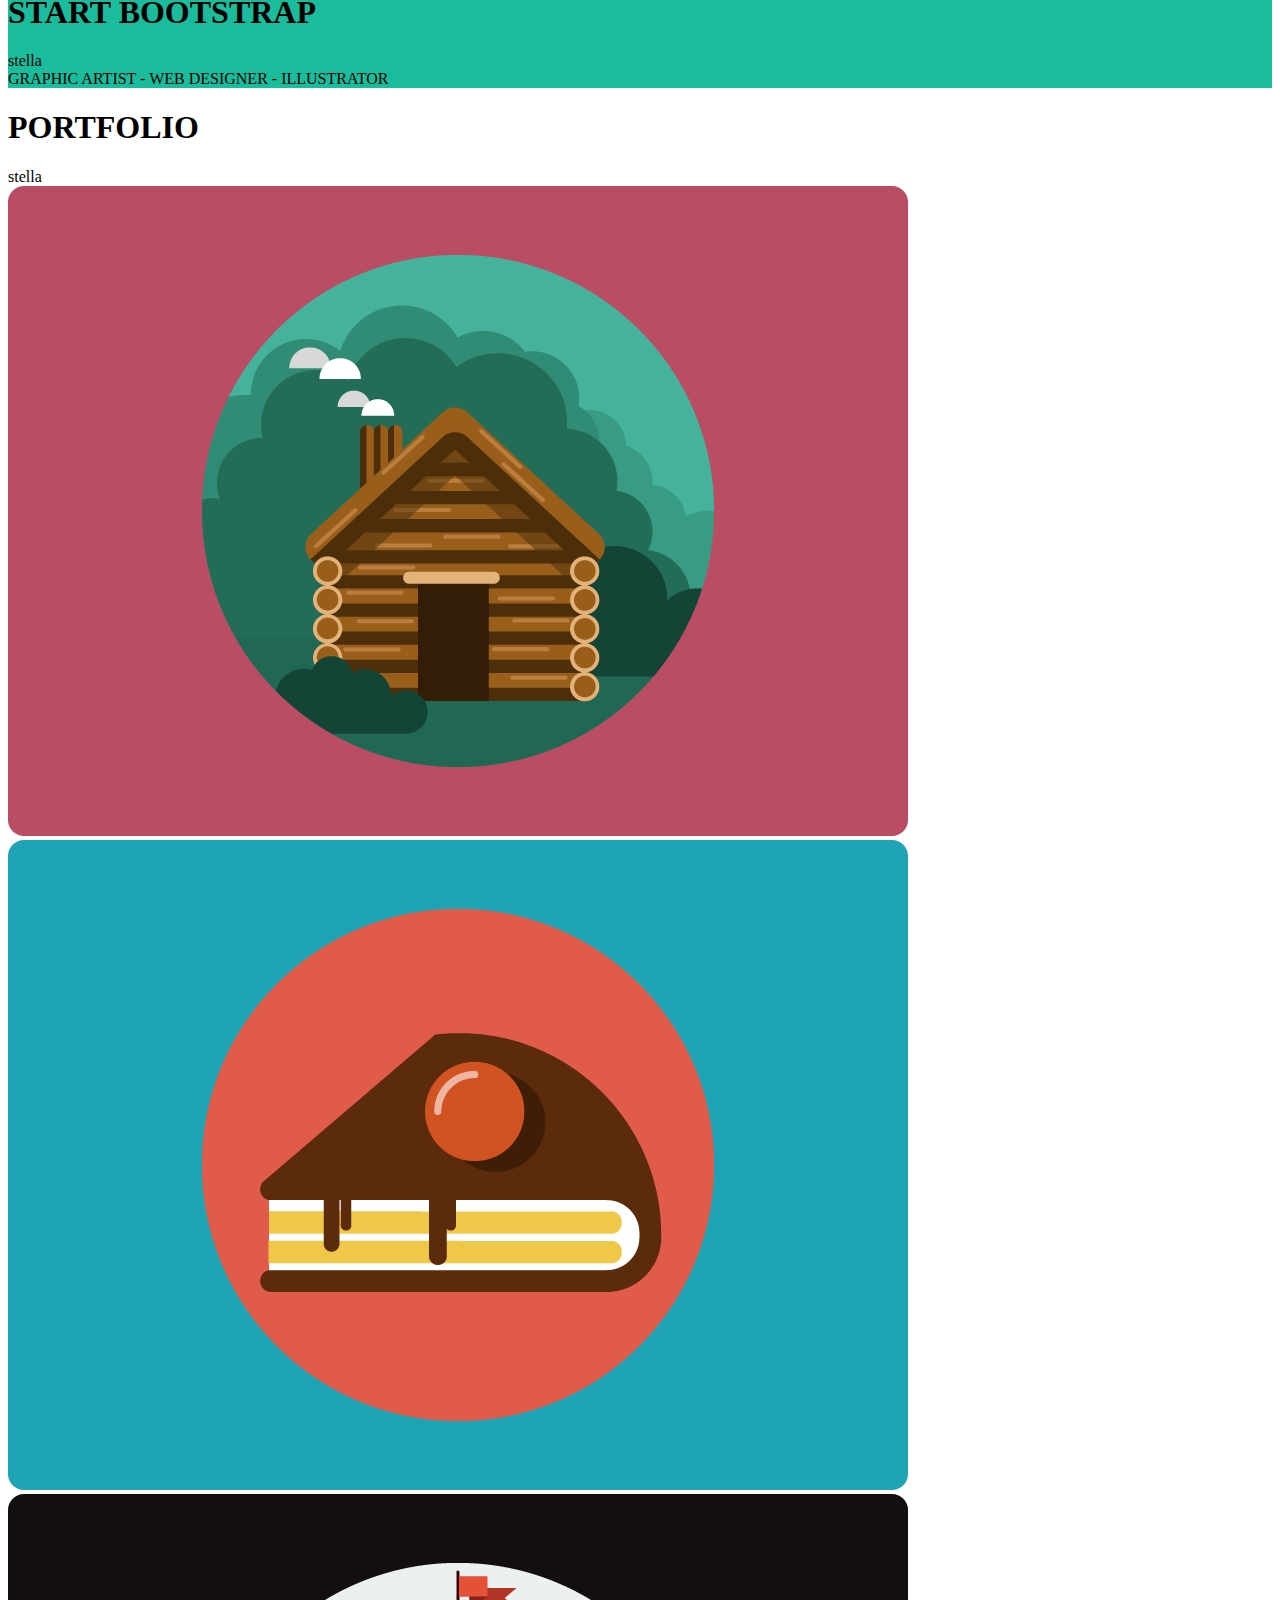
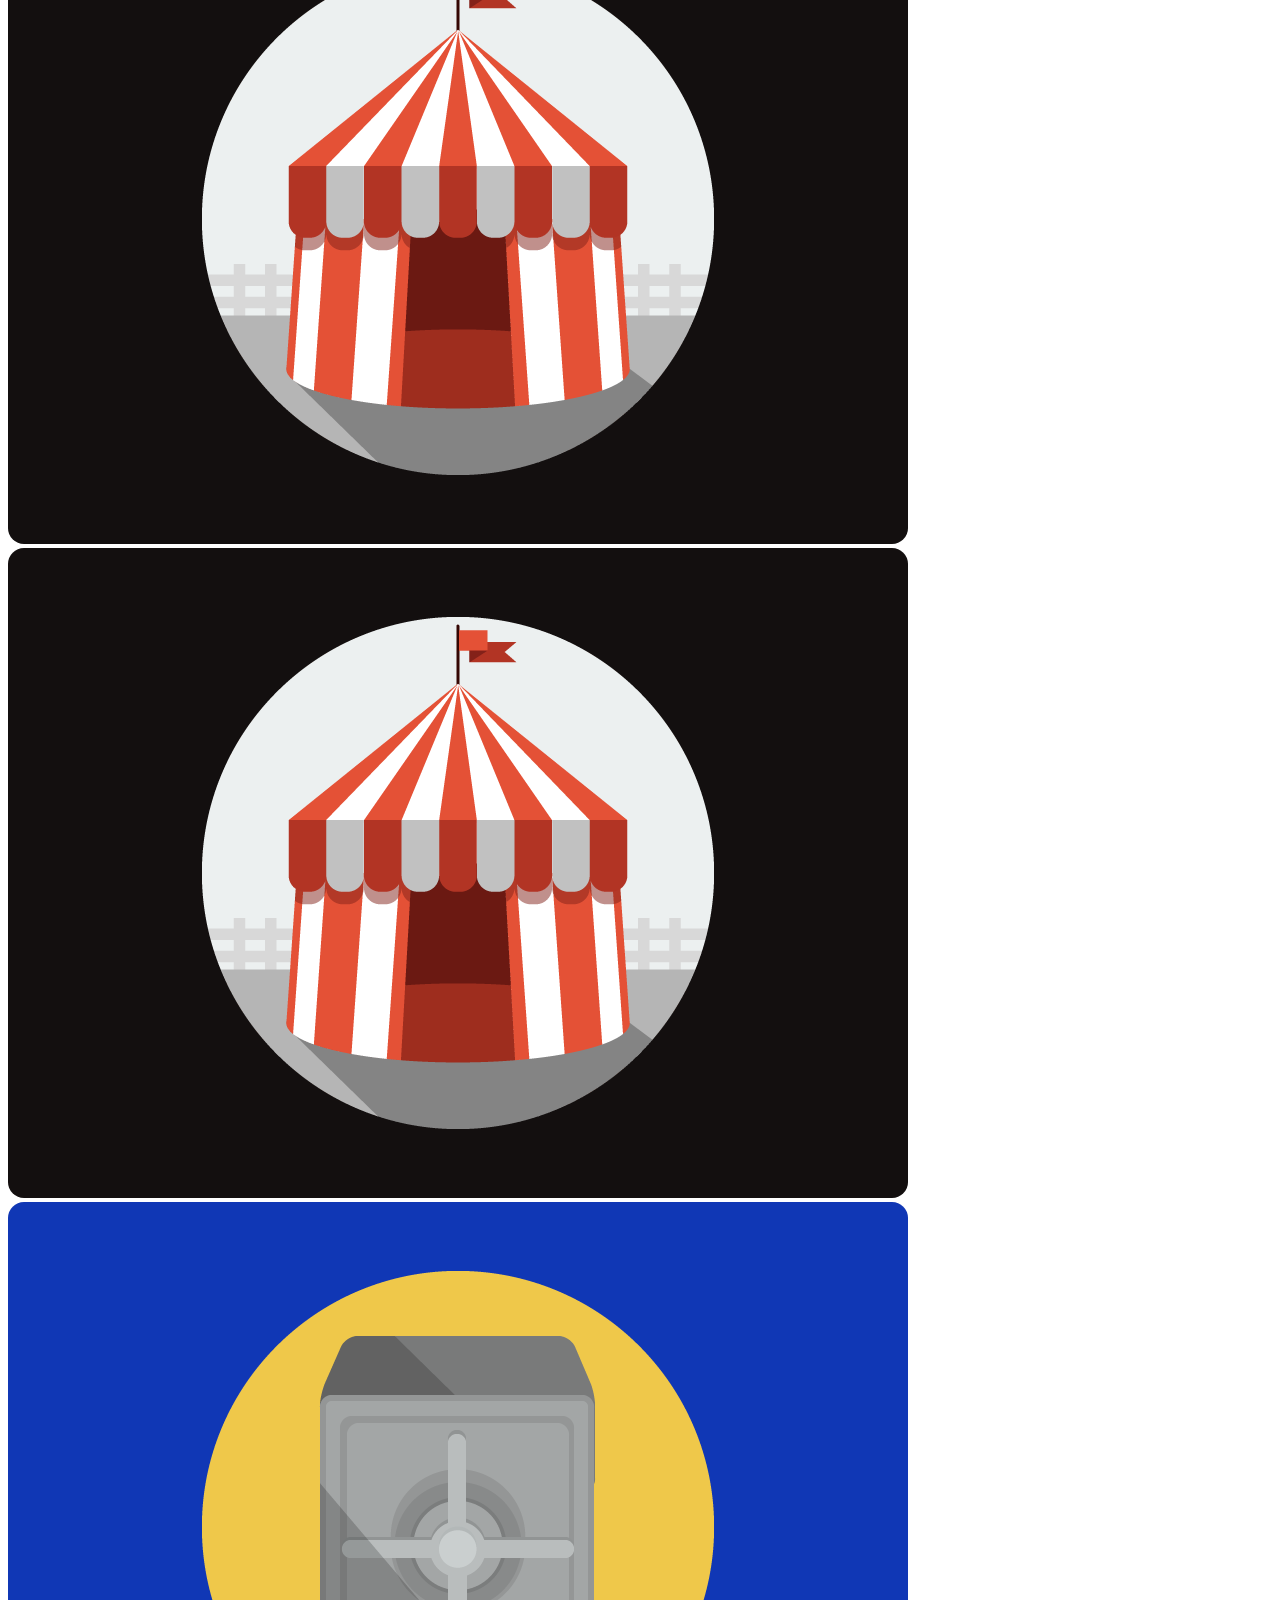
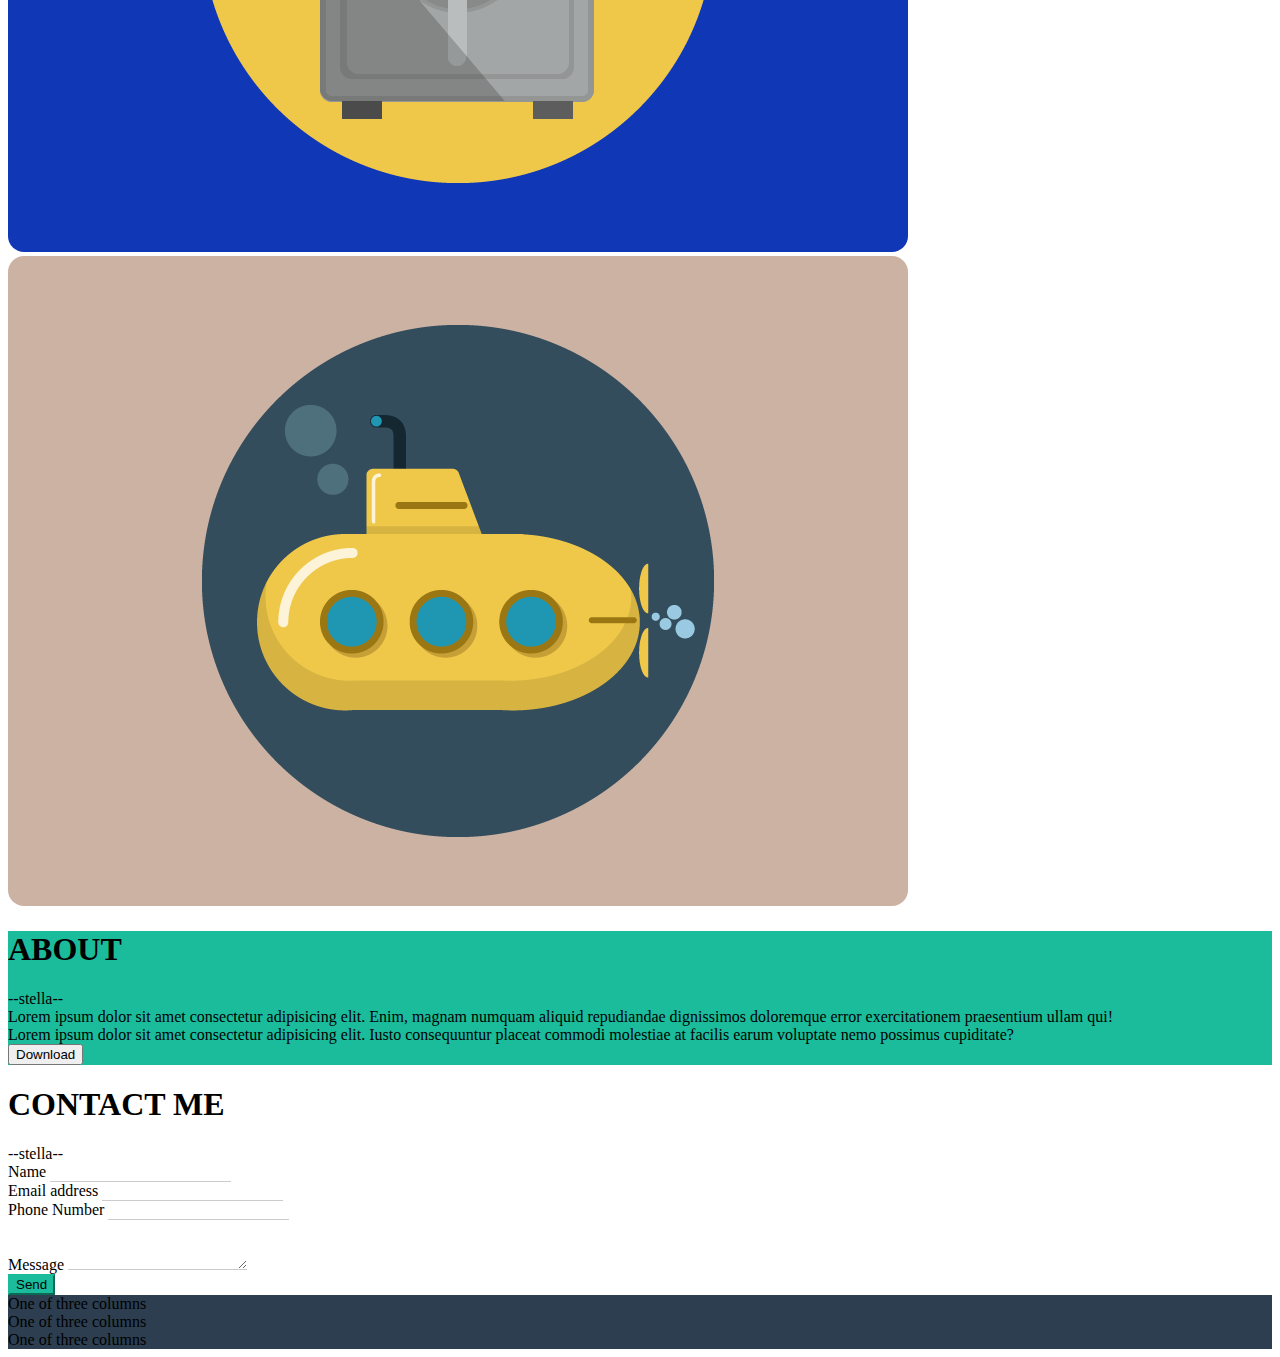
==== commit c3da18fb: "modifica -seconda sezione - faceva comparire la scroll bar asse x -- ho tolto la row inutile" ====
--- a/index.html
+++ b/index.html
@@ -57,8 +57,8 @@
           <!-- /Prima sezione -->
 
           <!-- Seconda sezione -->
-          <div class="row justify-content-md-center text-white colore_seconda_sezione display-6 py-5">
-               <div class="container-fluid text-center">
+          
+               <div class="container-fluid text-center colore_seconda_sezione">
                     <img class="w-25 img-fluid" src="./img/avatar.svg" alt="">
                     
                     <div class="row">
@@ -72,7 +72,7 @@
                     </div>
                     
                </div>
-          </div>
+         
           <!-- /Seconda sezione -->
 
           <!-- Terza sezione -->
@@ -122,7 +122,7 @@
                </div>
 
 
-               <div class="row justify-content-center w-50 mx-auto py-5">
+               <div class="row justify-content-center w-75 px-5  mx-auto">
                     <div class="col">
                          Lorem ipsum dolor sit amet consectetur adipisicing elit. Enim, magnam numquam aliquid repudiandae dignissimos doloremque error exercitationem praesentium ullam qui!
                     </div>
@@ -141,7 +141,7 @@
           <!--Quarta sezione  -->
 
           <!-- Quinta sezione -->
-          <div class="container-fluid text-dark display-6 py-5">
+          <div class="container-fluid text-dark display-6 py-5 ">
 
                <div class="row text-center">
                     <h1>CONTACT ME</h1>
@@ -149,7 +149,7 @@
 
                </div>
 
-               <form class="w-50 mx-auto">
+               <form class="w-75 px-5 mx-auto">
           
                     <div class="mb-3">
                          <label for="exampleInputEmail1" class="form-label">Name</label>
@@ -174,15 +174,24 @@
                     <button type="submit" class="btn btn-primary send_colore">Send</button>
                </form>
 
-
           </div>          
           <!-- Quinta sezione -->
 
-          
+          <footer class="container-fluid text-white colore_nav display-6 py-5">
 
-          
-     
-     
+               <div class="row align-items-center">
+                    <div class="col">
+                      One of three columns
+                    </div>
+                    <div class="col">
+                      One of three columns
+                    </div>
+                    <div class="col">
+                      One of three columns
+                    </div>
+                  </div>
+
+          </footer>
      
 </body>
 </html>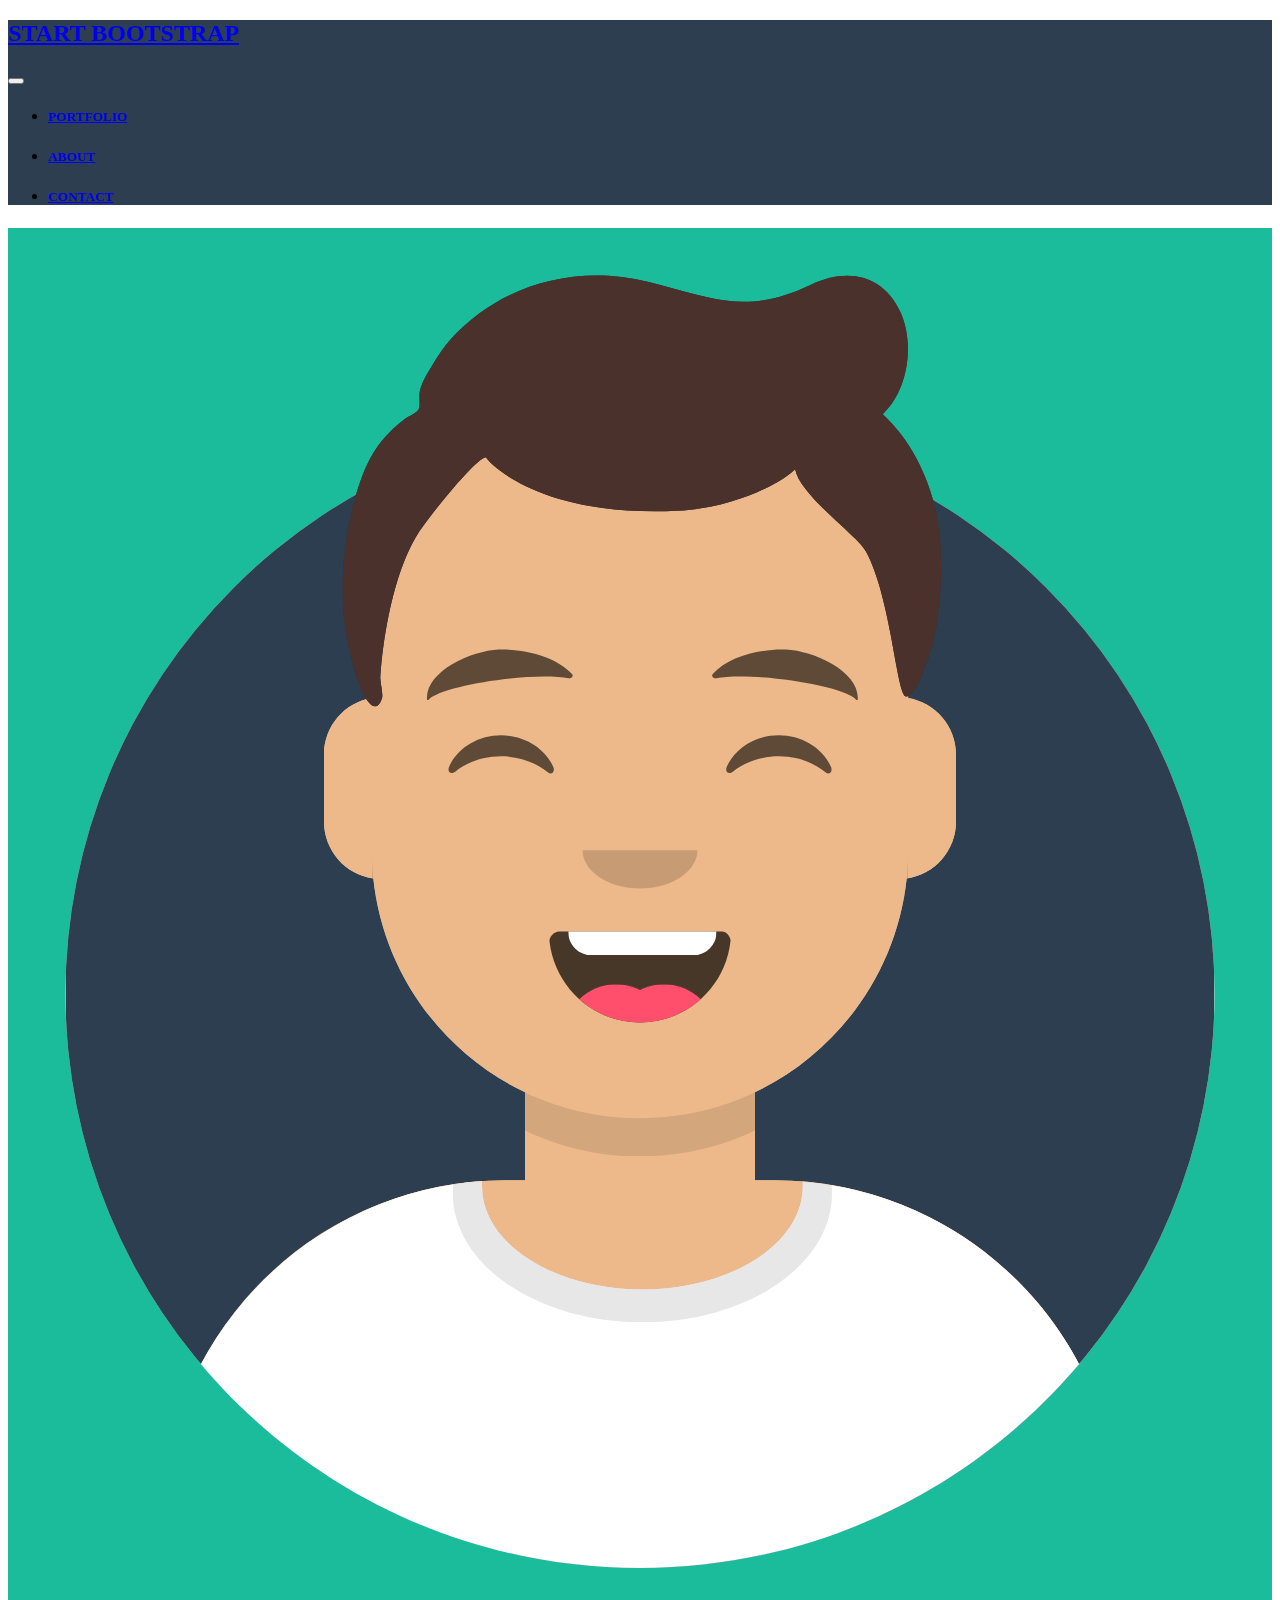
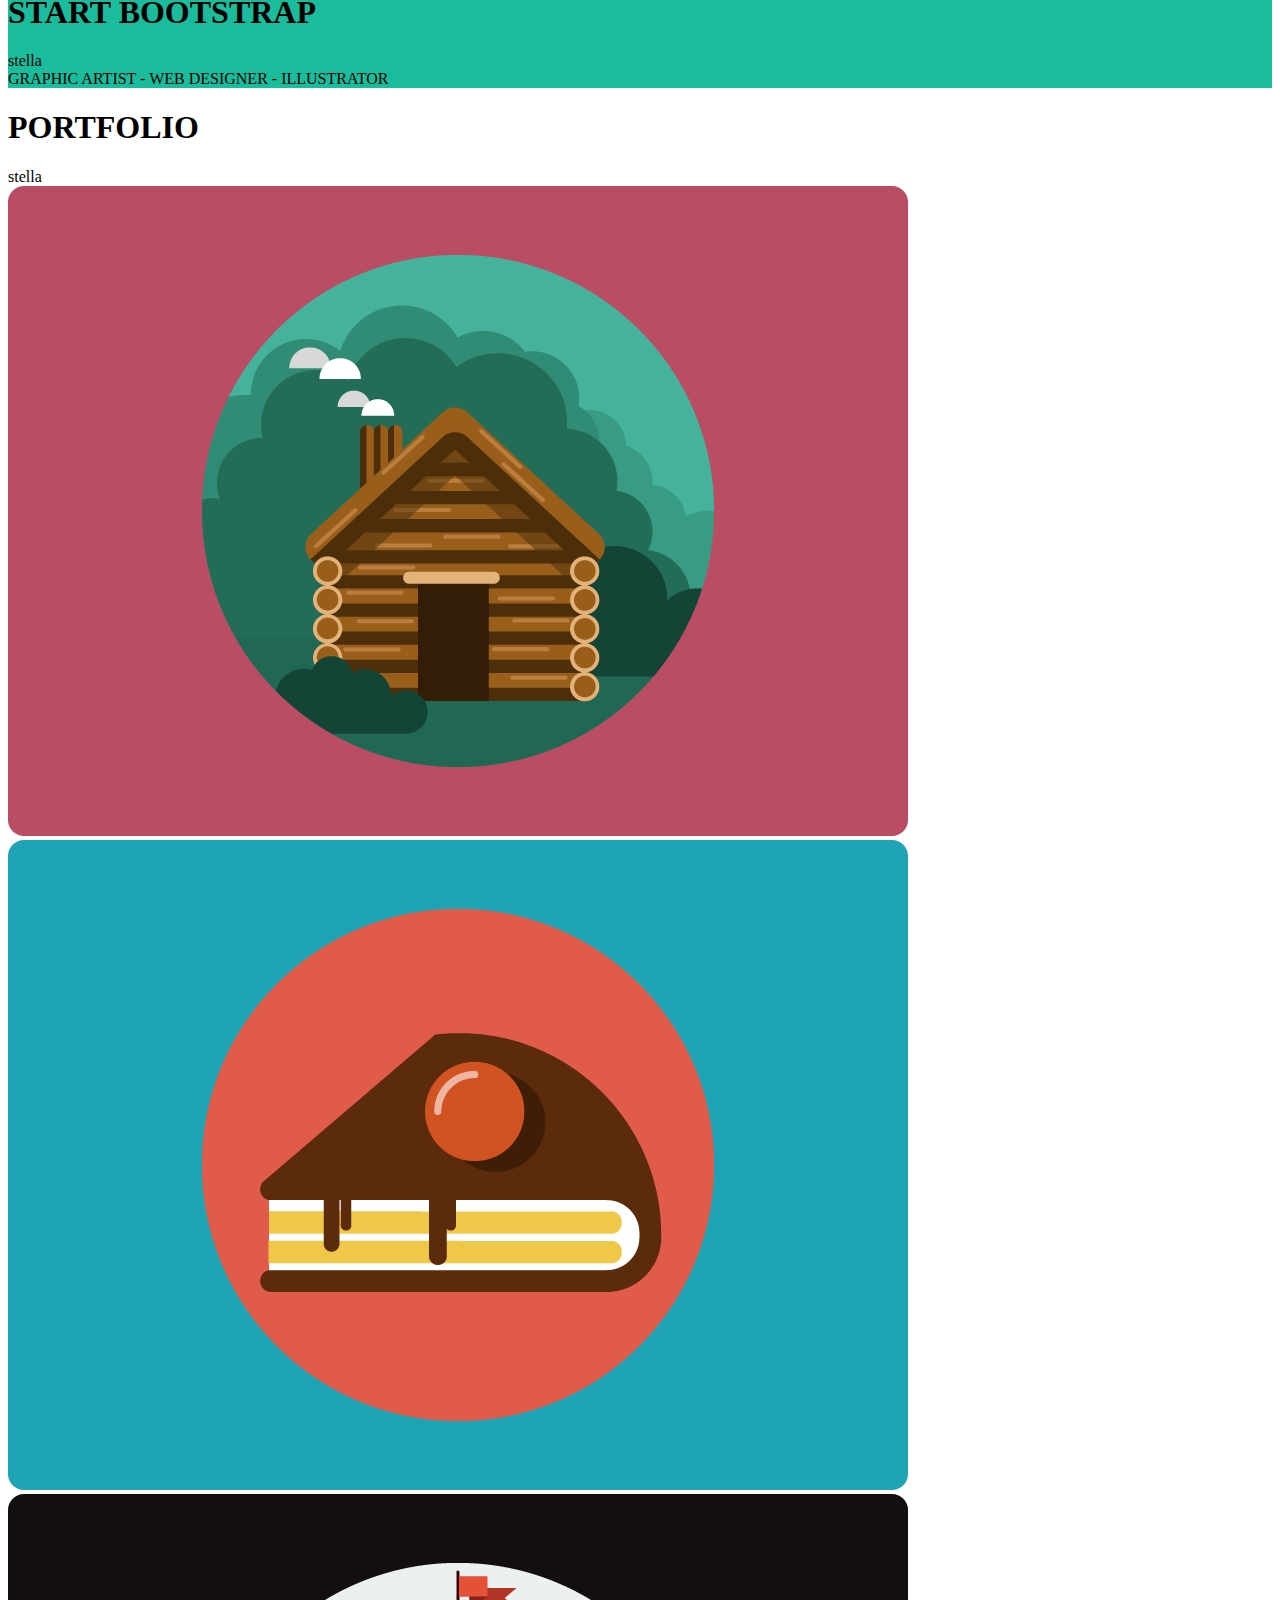
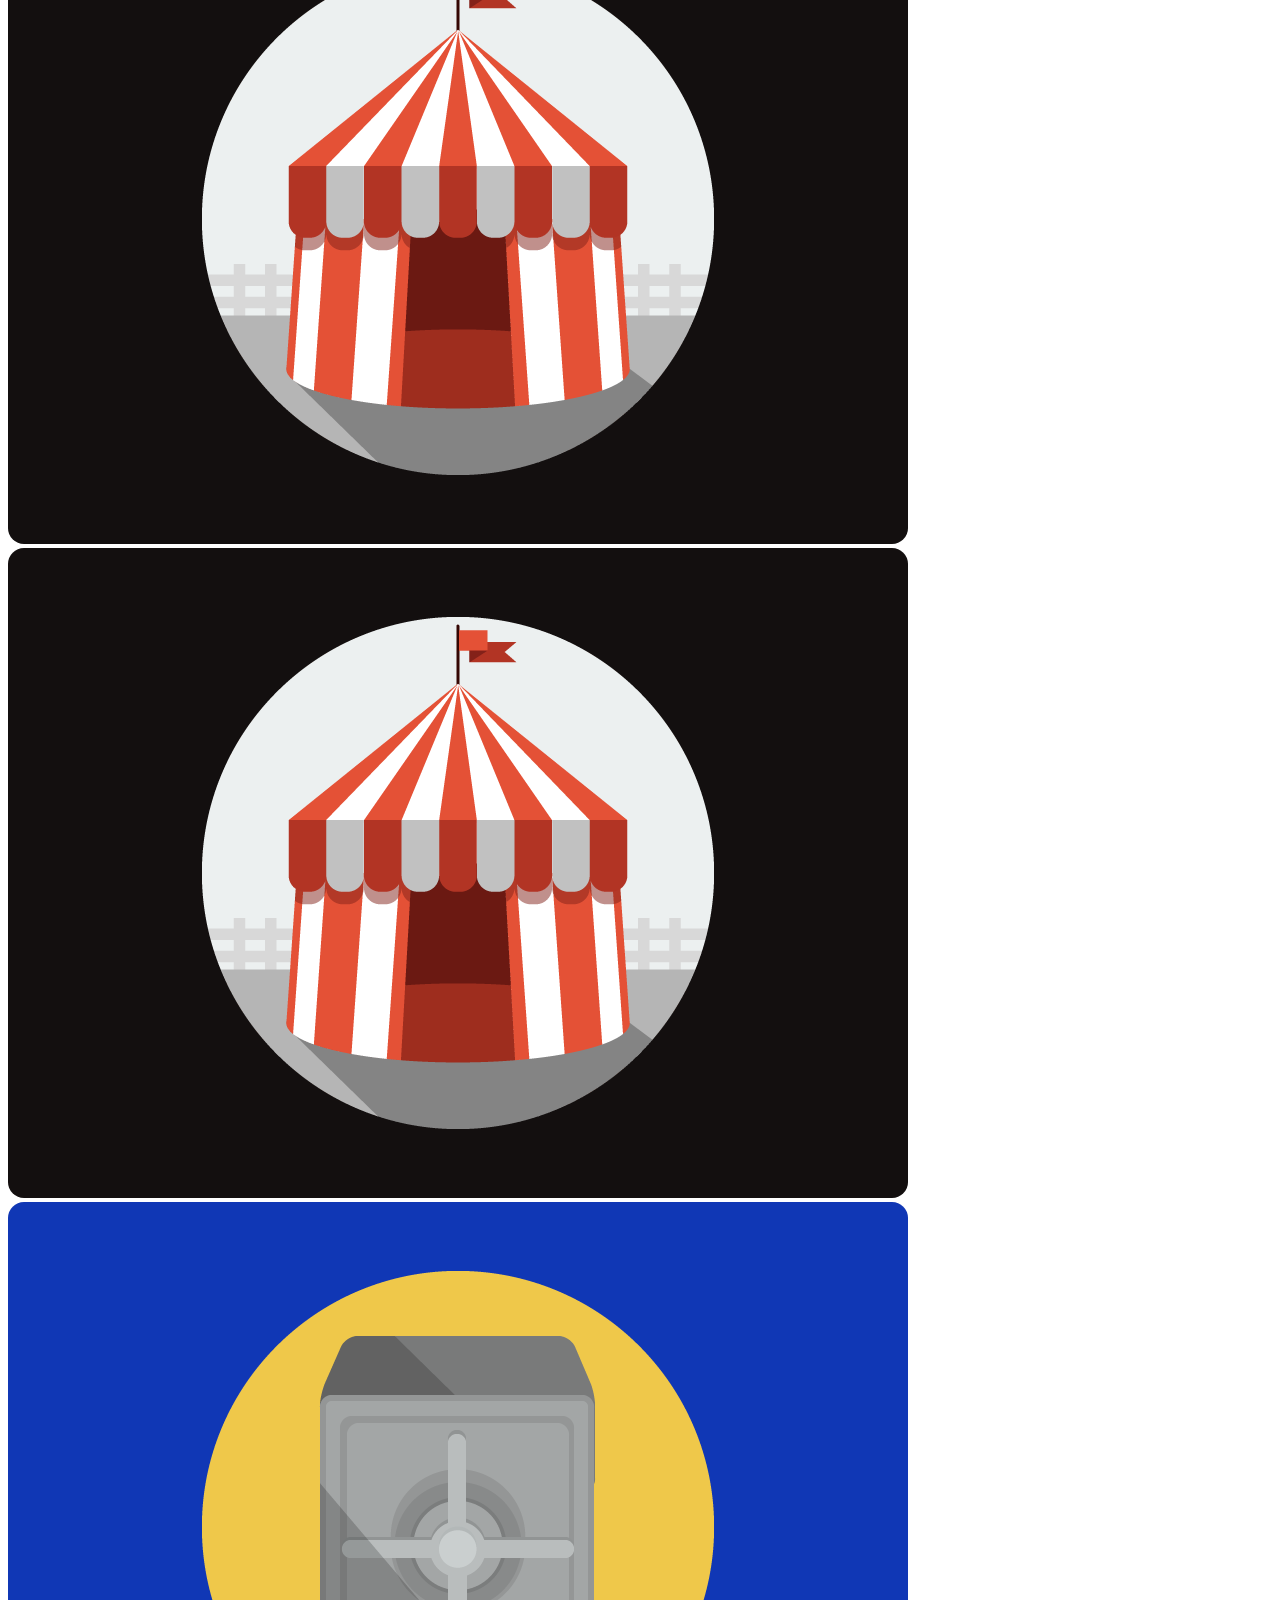
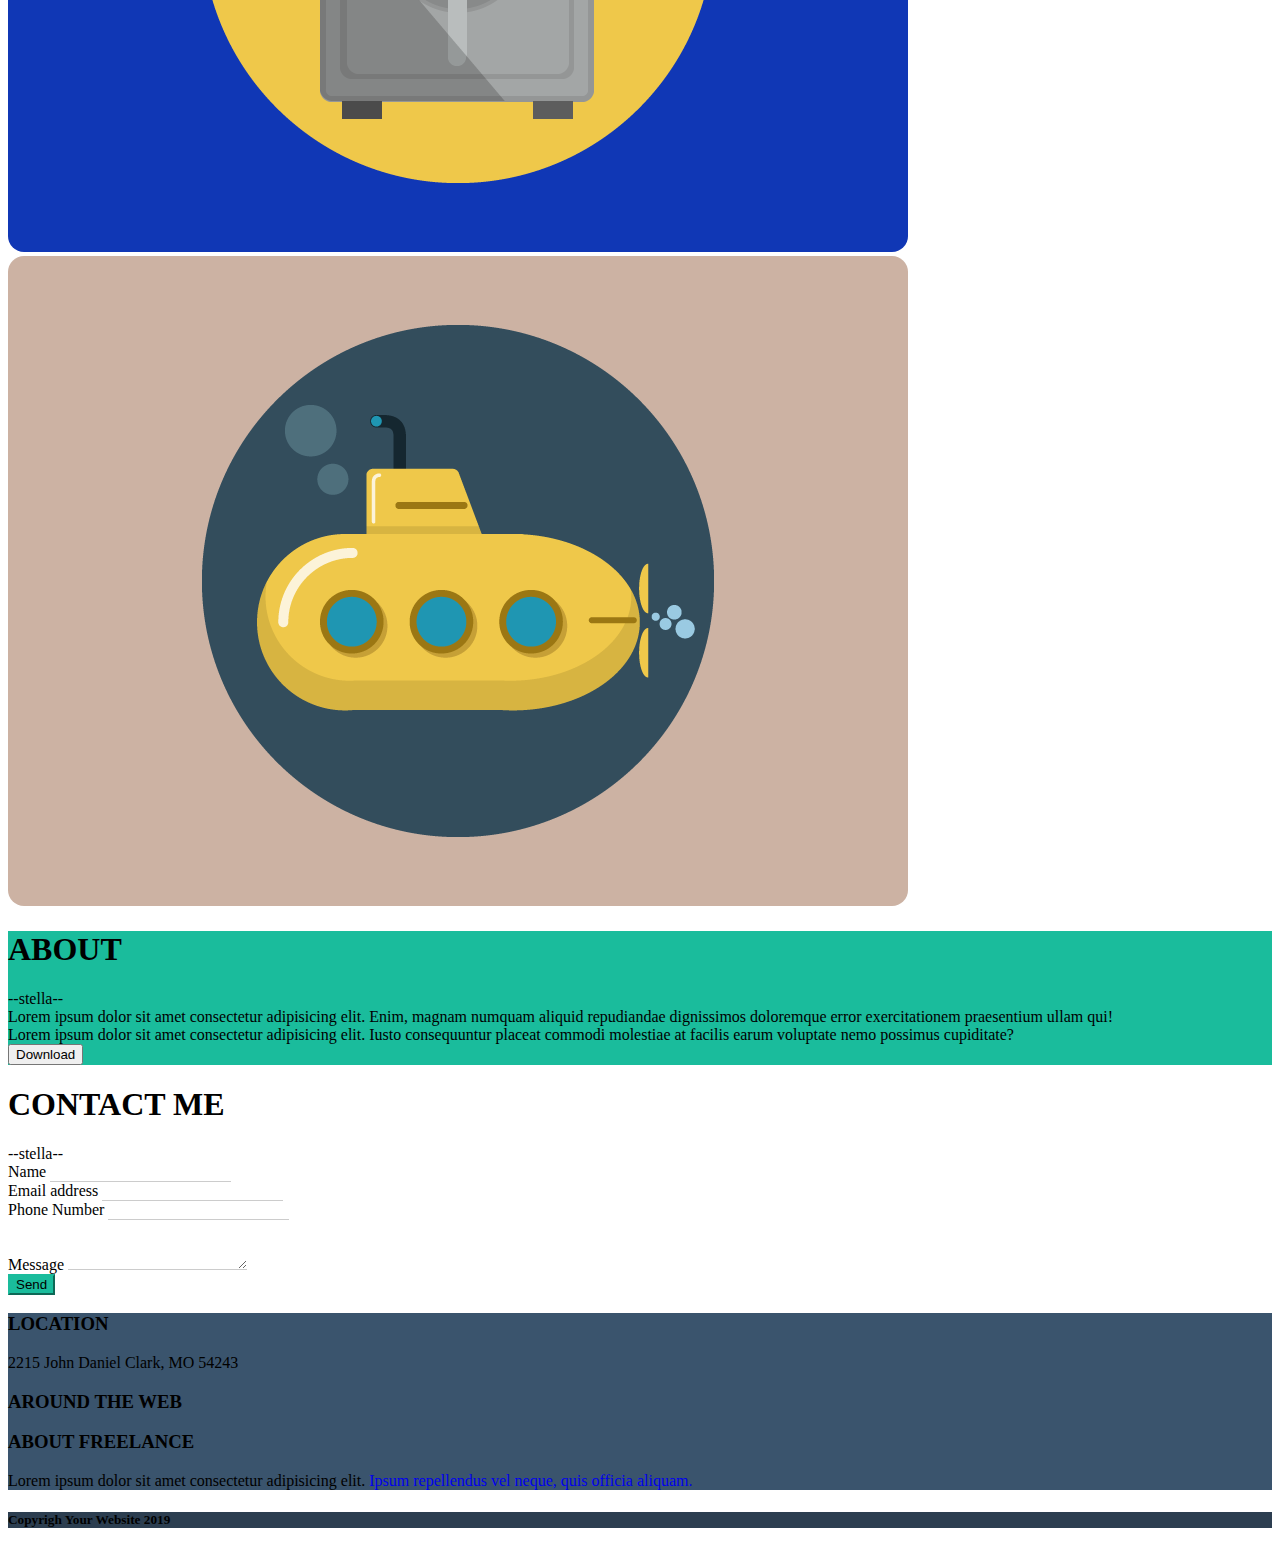
==== commit a5552a61: "footer completo" ====
--- a/index.html
+++ b/index.html
@@ -177,21 +177,38 @@
           </div>          
           <!-- Quinta sezione -->
 
-          <footer class="container-fluid text-white colore_nav display-6 py-5">
-
-               <div class="row align-items-center">
-                    <div class="col">
-                      One of three columns
-                    </div>
-                    <div class="col">
-                      One of three columns
-                    </div>
-                    <div class="col">
-                      One of three columns
-                    </div>
-                  </div>
+          <footer class="container-fluid text-white colore_footer display-6 py-5">
+
+               <div class="row align-items-center py-5 w-75 mx-auto">
+
+                    <div class="col text-center">
+                      <h3>LOCATION</h3>
+                      <span>2215 John Daniel Clark, MO
+                           54243
+                      </span>
+                    </div>
+                    <div class="col text-center">
+                      <h3>AROUND THE WEB</h3>
+                      <span>
+                         <i class="border rounded-circle fab fa-facebook-f p-2"></i>
+                         <i class="border rounded-circle fab fa-google-plus-g p-2"></i>
+                         <i class="border rounded-circle fab fa-twitter p-2"></i>
+                         <i class="border rounded-circle fab fa-linkedin-in p-2"></i>
+                      </span>
+                    </div>
+                    <div class="col text-center" >
+                      <h3>ABOUT FREELANCE</h3>
+                      <span>
+                           Lorem ipsum dolor sit amet consectetur adipisicing elit. <a href="#" class="link-success no_underline">Ipsum repellendus vel neque, quis officia aliquam.</a> 
+                      </span>
+                    </div>
+               </div>
 
           </footer>
+
+          <div class="text-center py-2 colore_nav py-5 text-white">
+               <h5>Copyrigh <i class="far fa-copyright"></i> Your Website 2019</h5> 
+          </div>
      
 </body>
 </html>--- a/style.css
+++ b/style.css
@@ -21,4 +21,12 @@
 .send_colore{
      background-color: #1abc9c;
      border-color:#1abc9c ;
+}
+
+.colore_footer{
+     background-color: #3a546d;
+}
+
+.no_underline{
+     text-decoration: none;
 }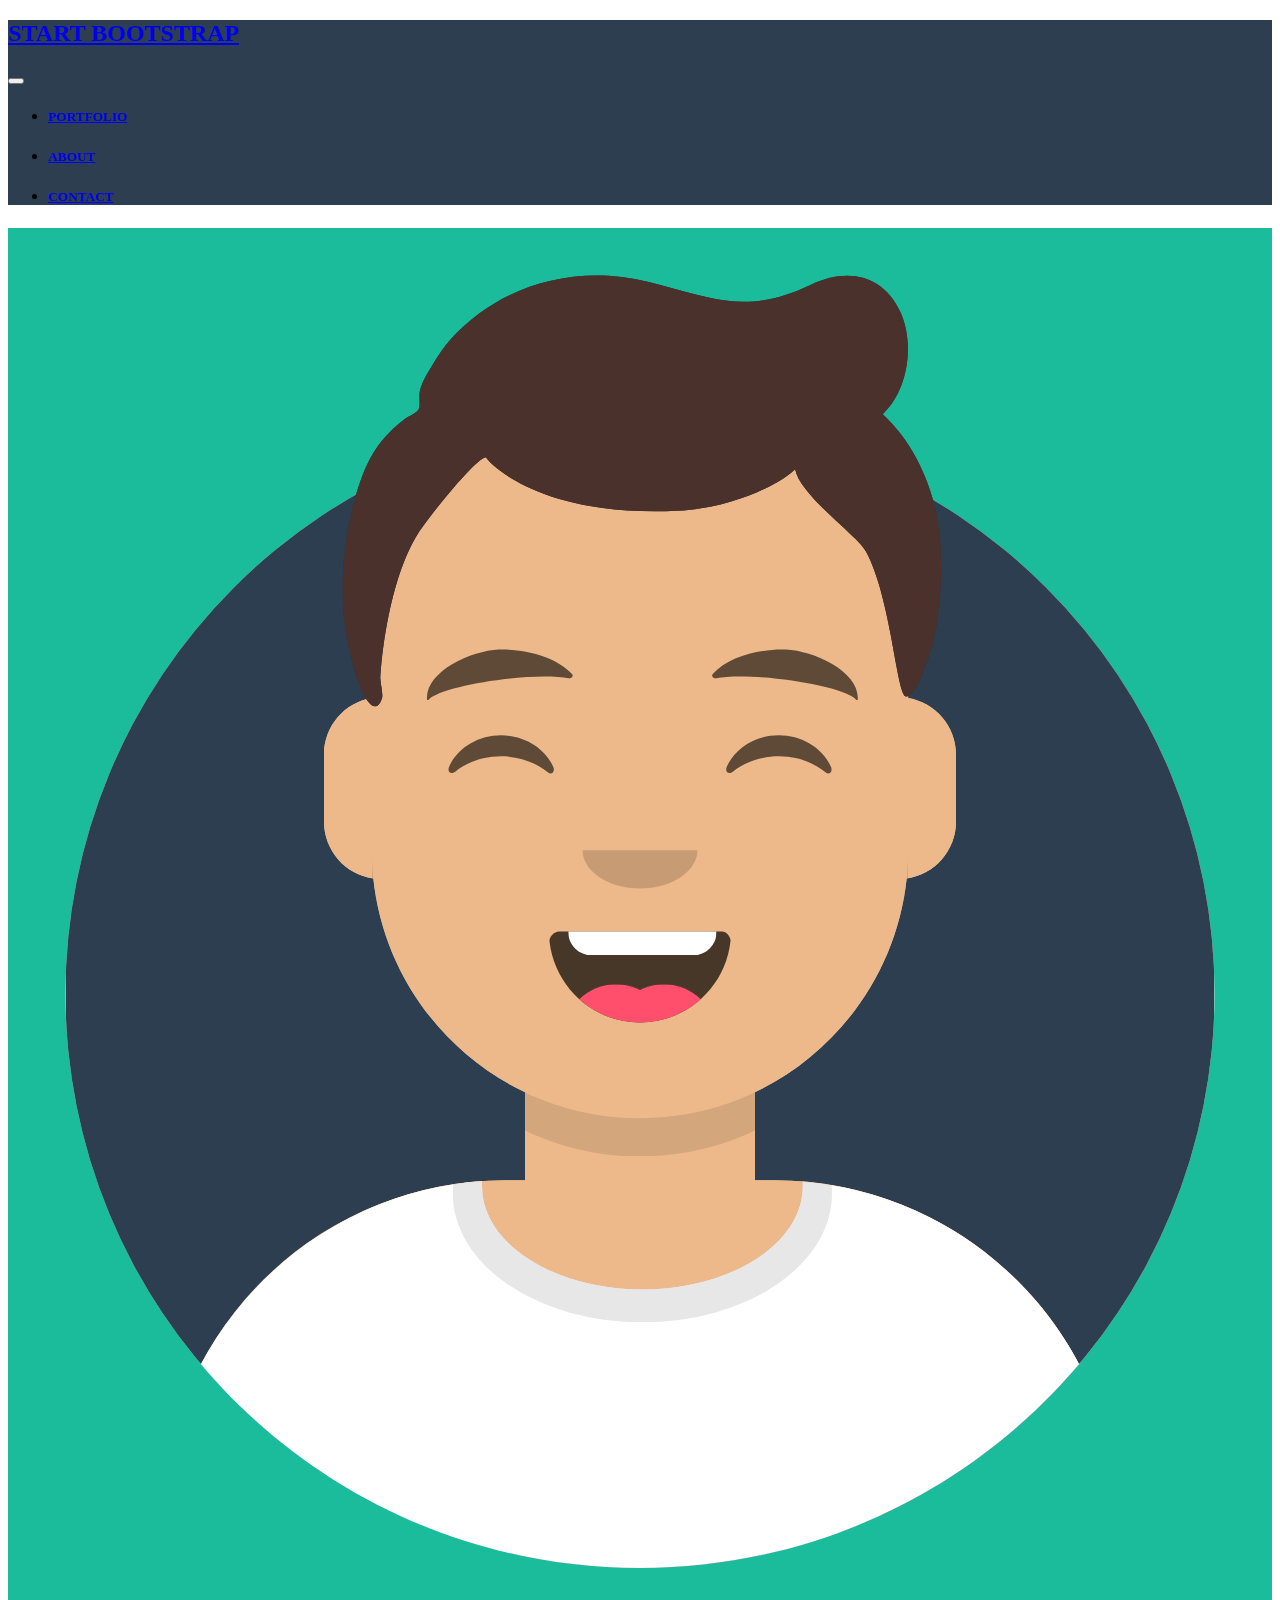
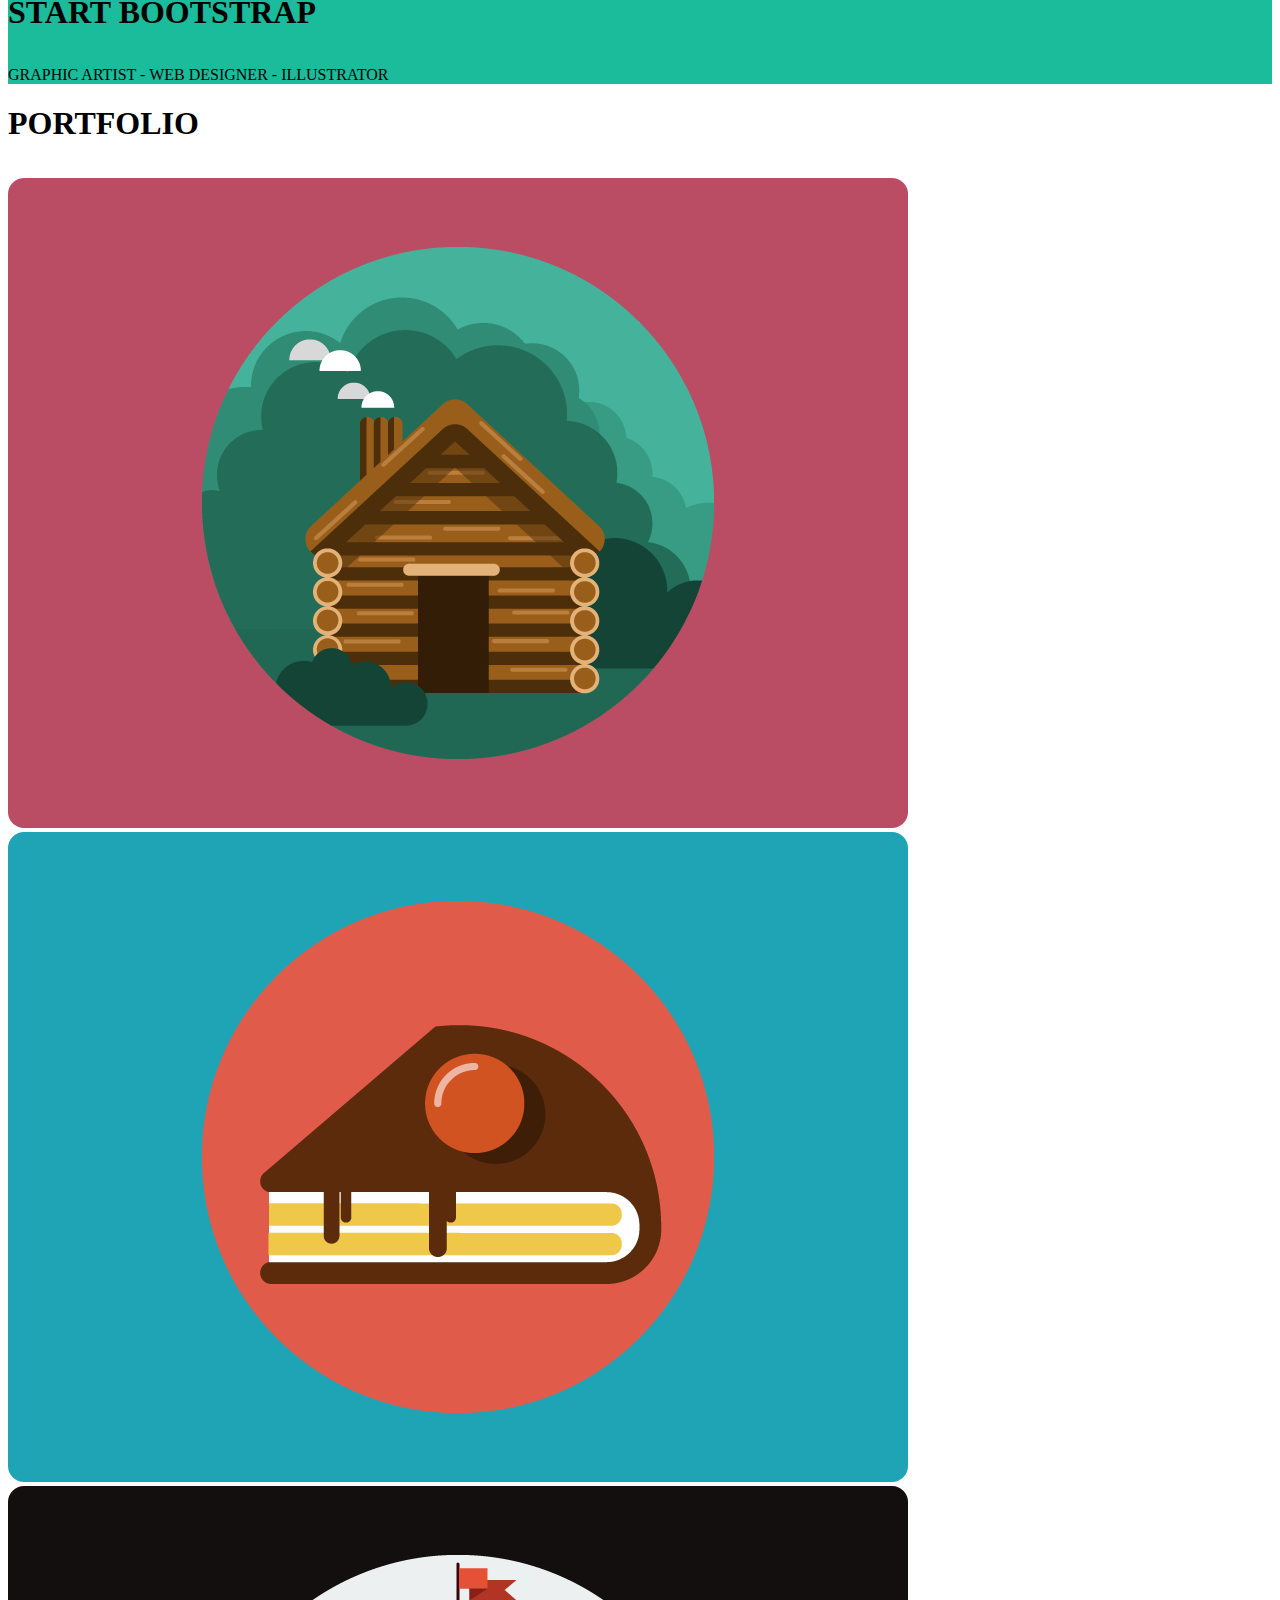
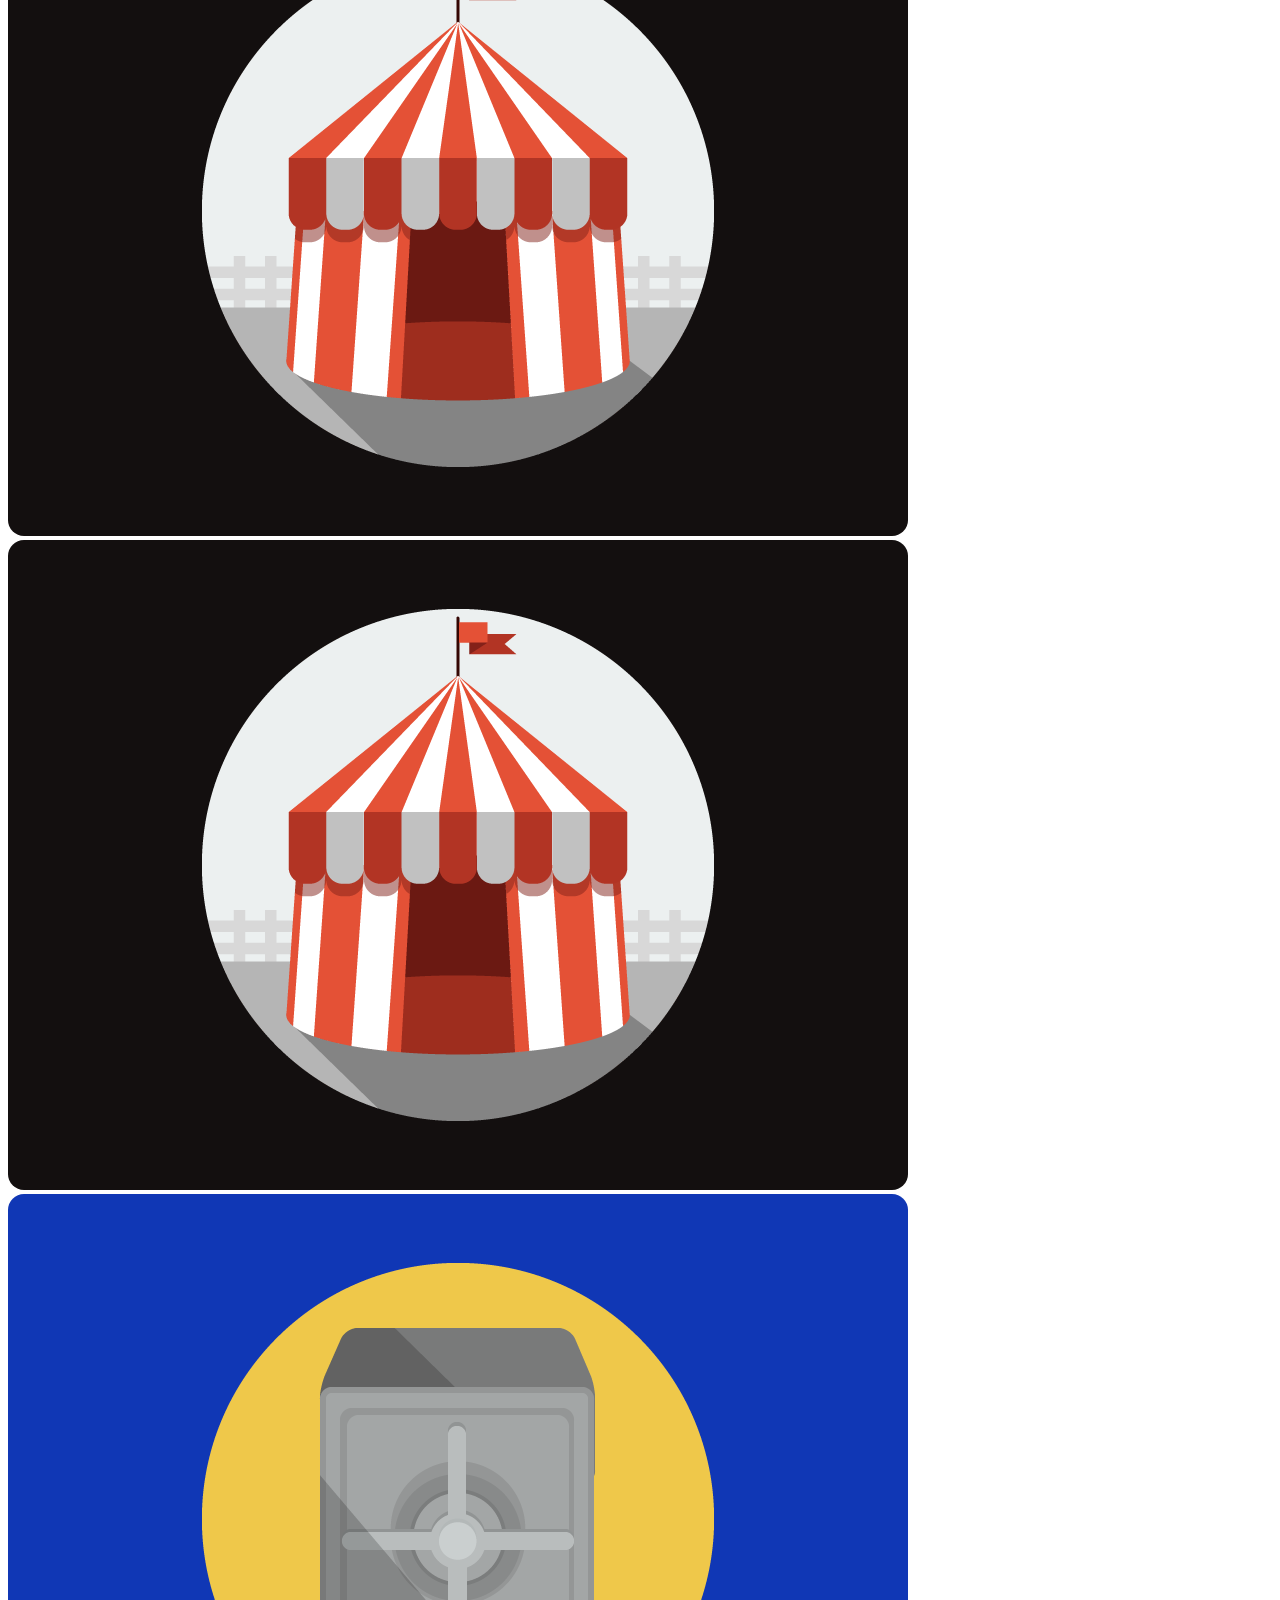
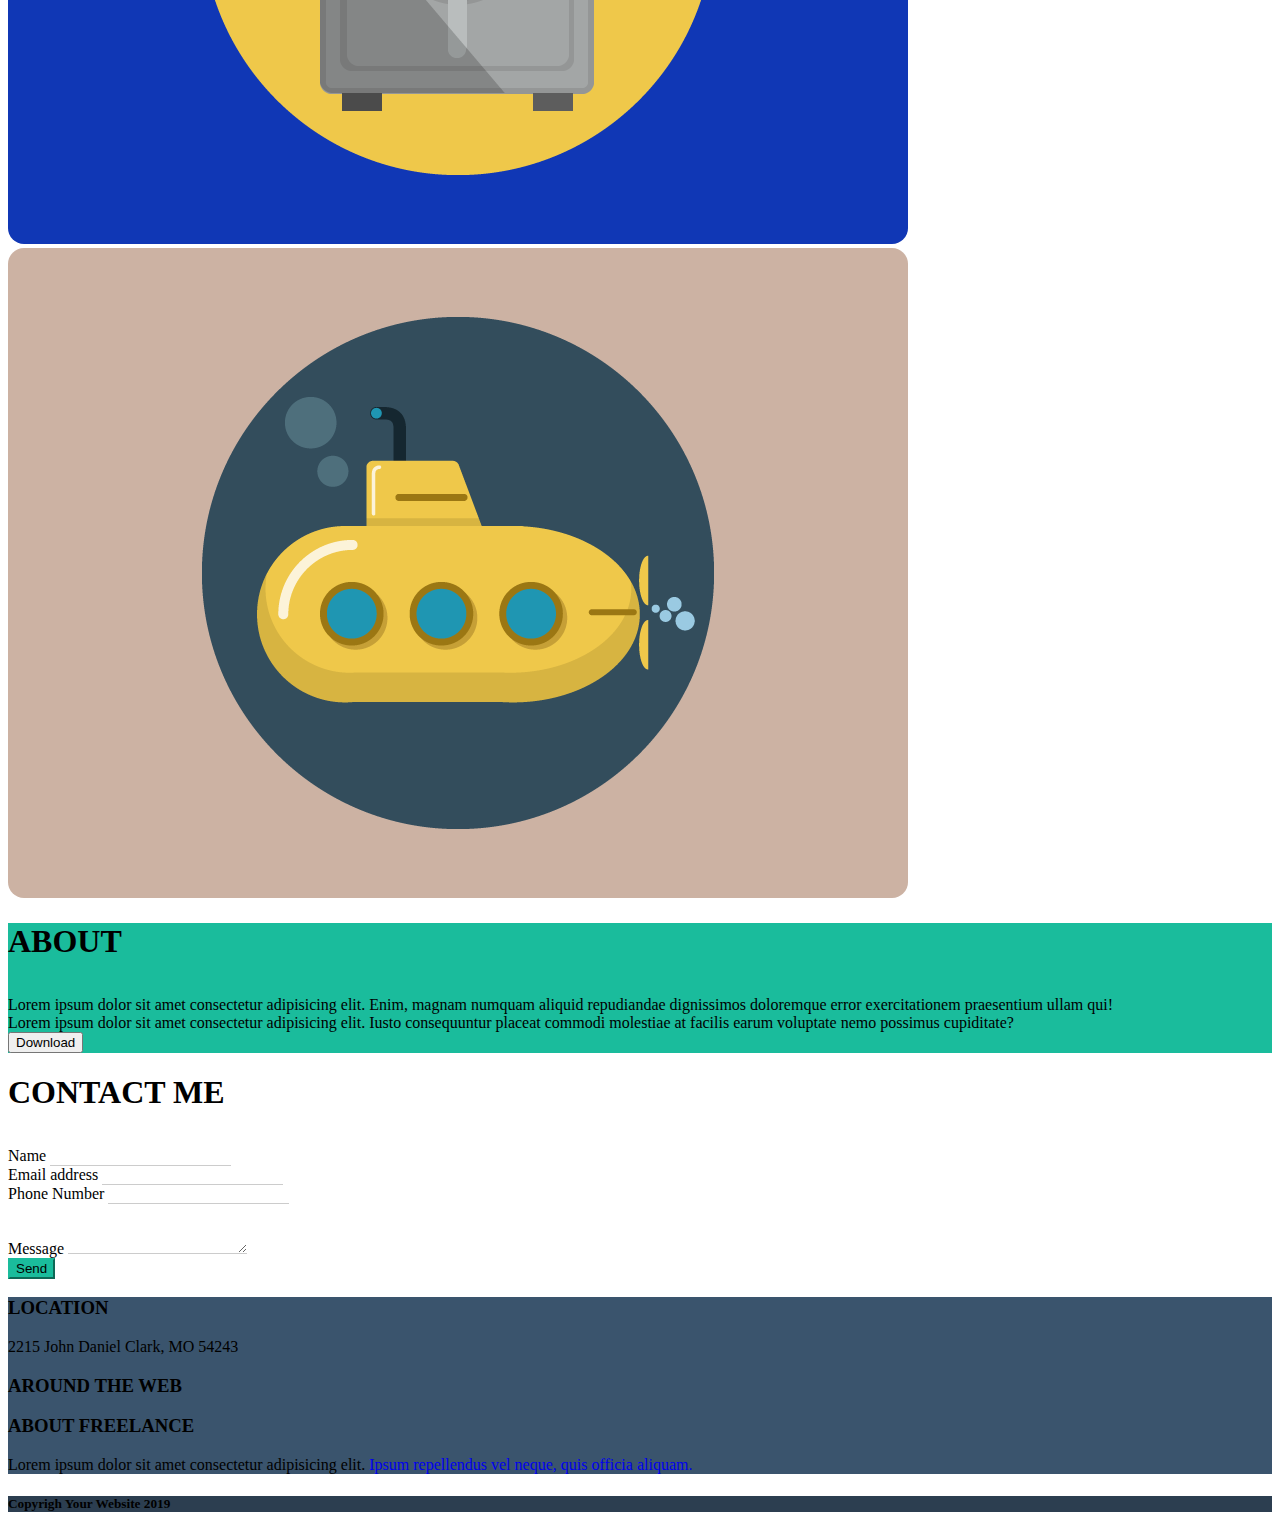
==== commit dfb2cd32: "esercizio corretto" ====
--- a/index.html
+++ b/index.html
@@ -64,10 +64,17 @@
                     <div class="row">
                          <div class="col-12"><h1 class="display-1">START BOOTSTRAP</h1></div>
                     </div>
-                    <div class="row">
-                         <div class="col-12">stella</div>
-                    </div>
-                    <div class="row">
+
+                    <div class="row w-25 mx-auto align-items-center py-3">
+
+                    
+                         <div class="col-4 barra_laterale_stella bg-white"></div>
+                         <i class="col-4 fas fa-star fs-2 text-white "></i>
+                         <div class="col-4 barra_laterale_stella bg-white"></div>
+                    
+                    </div>
+
+                    <div class="row py-3">
                          <div class="col-12">GRAPHIC ARTIST - WEB DESIGNER - ILLUSTRATOR</div>
                     </div>
                     
@@ -81,30 +88,33 @@
                <div class="row">
                     <div class="col-12"><h1 class="display-1">PORTFOLIO</h1></div>
                </div>
-               <div class="row">
-                    <div class="col-12">stella</div>
+
+               <div class="row w-25 mx-auto align-items-center py-3">
+                    <div class="col-4 barra_laterale_stella bg-dark "></div>
+                    <i class="col-4 fas fa-star fs-2 text-dark "></i>
+                    <div class="col-4 barra_laterale_stella bg-dark "></div>
                </div>
                
           </div>
 
           <div class="container-fluid w-75 my-5 ">
                <div class="row g-5">
-                 <div class="col-4">
+                 <div class="col-12 col-md-6 col-lg-4">
                    <img class="border_arrotondato mw-100" src="./img/cabin.png" alt="">
                  </div>
-                 <div class="col-4">
+                 <div class="col-12 col-md-6 col-lg-4">
                    <img class="border_arrotondato mw-100" src="./img/cake.png" alt="">
                  </div>
-                 <div class="col-4">
+                 <div class="col-12 col-md-6 col-lg-4">
                    <img class="border_arrotondato mw-100" src="./img/circus.png" alt="">
                  </div>
-                 <div class="col-4">
+                 <div class="col-12 col-md-6 col-lg-4">
                    <img class="border_arrotondato mw-100" src="./img/circus.png" alt="">
                  </div>
-                 <div class="col-4">
+                 <div class="col-12 col-md-6 col-lg-4">
                     <img class="border_arrotondato mw-100" src="./img/safe.png" alt="">
                   </div>
-                  <div class="col-4">
+                  <div class="col-12 col-md-6 col-lg-4">
                     <img class="border_arrotondato mw-100" src="./img/submarine.png" alt="">
                   </div>
                </div>
@@ -114,20 +124,21 @@
 
           <!--Quarta sezione  -->
           <div class="container-fluid text-white colore_seconda_sezione display-6 py-5">
-
-               <div class="row text-center">
-                    <h1>ABOUT</h1>
-                    <div>--stella--</div>
-
+               <h1 class="text-center">ABOUT</h1>
+
+               <div class="row w-25 mx-auto align-items-center py-3">
+                    <div class="col-4 barra_laterale_stella bg-white"></div>
+                    <i class="col-4 fas fa-star fs-2 text-white text-center "></i>
+                    <div class="col-4 barra_laterale_stella bg-white"></div>
                </div>
 
 
                <div class="row justify-content-center w-75 px-5  mx-auto">
-                    <div class="col">
+                    <div class="col-12">
                          Lorem ipsum dolor sit amet consectetur adipisicing elit. Enim, magnam numquam aliquid repudiandae dignissimos doloremque error exercitationem praesentium ullam qui!
                     </div>
 
-                    <div class="col">
+                    <div class="col-12">
                          Lorem ipsum dolor sit amet consectetur adipisicing elit. Iusto consequuntur placeat commodi molestiae at facilis earum voluptate nemo possimus cupiditate?
                     </div>
                
@@ -143,10 +154,11 @@
           <!-- Quinta sezione -->
           <div class="container-fluid text-dark display-6 py-5 ">
 
-               <div class="row text-center">
-                    <h1>CONTACT ME</h1>
-                    <div>--stella--</div>
-
+               <h1 class="text-center">CONTACT ME</h1>
+               <div class="row w-25 mx-auto align-items-center py-3">
+                    <div class="col-4 barra_laterale_stella bg-dark "></div>
+                    <i class="col-4 fas fa-star fs-2 text-dark text-center "></i>
+                    <div class="col-4 barra_laterale_stella bg-dark "></div>
                </div>
 
                <form class="w-75 px-5 mx-auto">
@@ -179,15 +191,15 @@
 
           <footer class="container-fluid text-white colore_footer display-6 py-5">
 
-               <div class="row align-items-center py-5 w-75 mx-auto">
-
-                    <div class="col text-center">
+               <div class="row align-items-center py-5 w-75 mx-auto g-5">
+
+                    <div class="col-12 col-md-4 text-center">
                       <h3>LOCATION</h3>
                       <span>2215 John Daniel Clark, MO
                            54243
                       </span>
                     </div>
-                    <div class="col text-center">
+                    <div class="col-12 col-md-4 text-center">
                       <h3>AROUND THE WEB</h3>
                       <span>
                          <i class="border rounded-circle fab fa-facebook-f p-2"></i>
@@ -196,7 +208,7 @@
                          <i class="border rounded-circle fab fa-linkedin-in p-2"></i>
                       </span>
                     </div>
-                    <div class="col text-center" >
+                    <div class="col-12 col-md-4 text-center" >
                       <h3>ABOUT FREELANCE</h3>
                       <span>
                            Lorem ipsum dolor sit amet consectetur adipisicing elit. <a href="#" class="link-success no_underline">Ipsum repellendus vel neque, quis officia aliquam.</a> 
--- a/style.css
+++ b/style.css
@@ -29,4 +29,10 @@
 
 .no_underline{
      text-decoration: none;
-}+}
+
+.barra_laterale_stella{
+     
+     height: 7px;
+     border-radius: 7px;
+}
